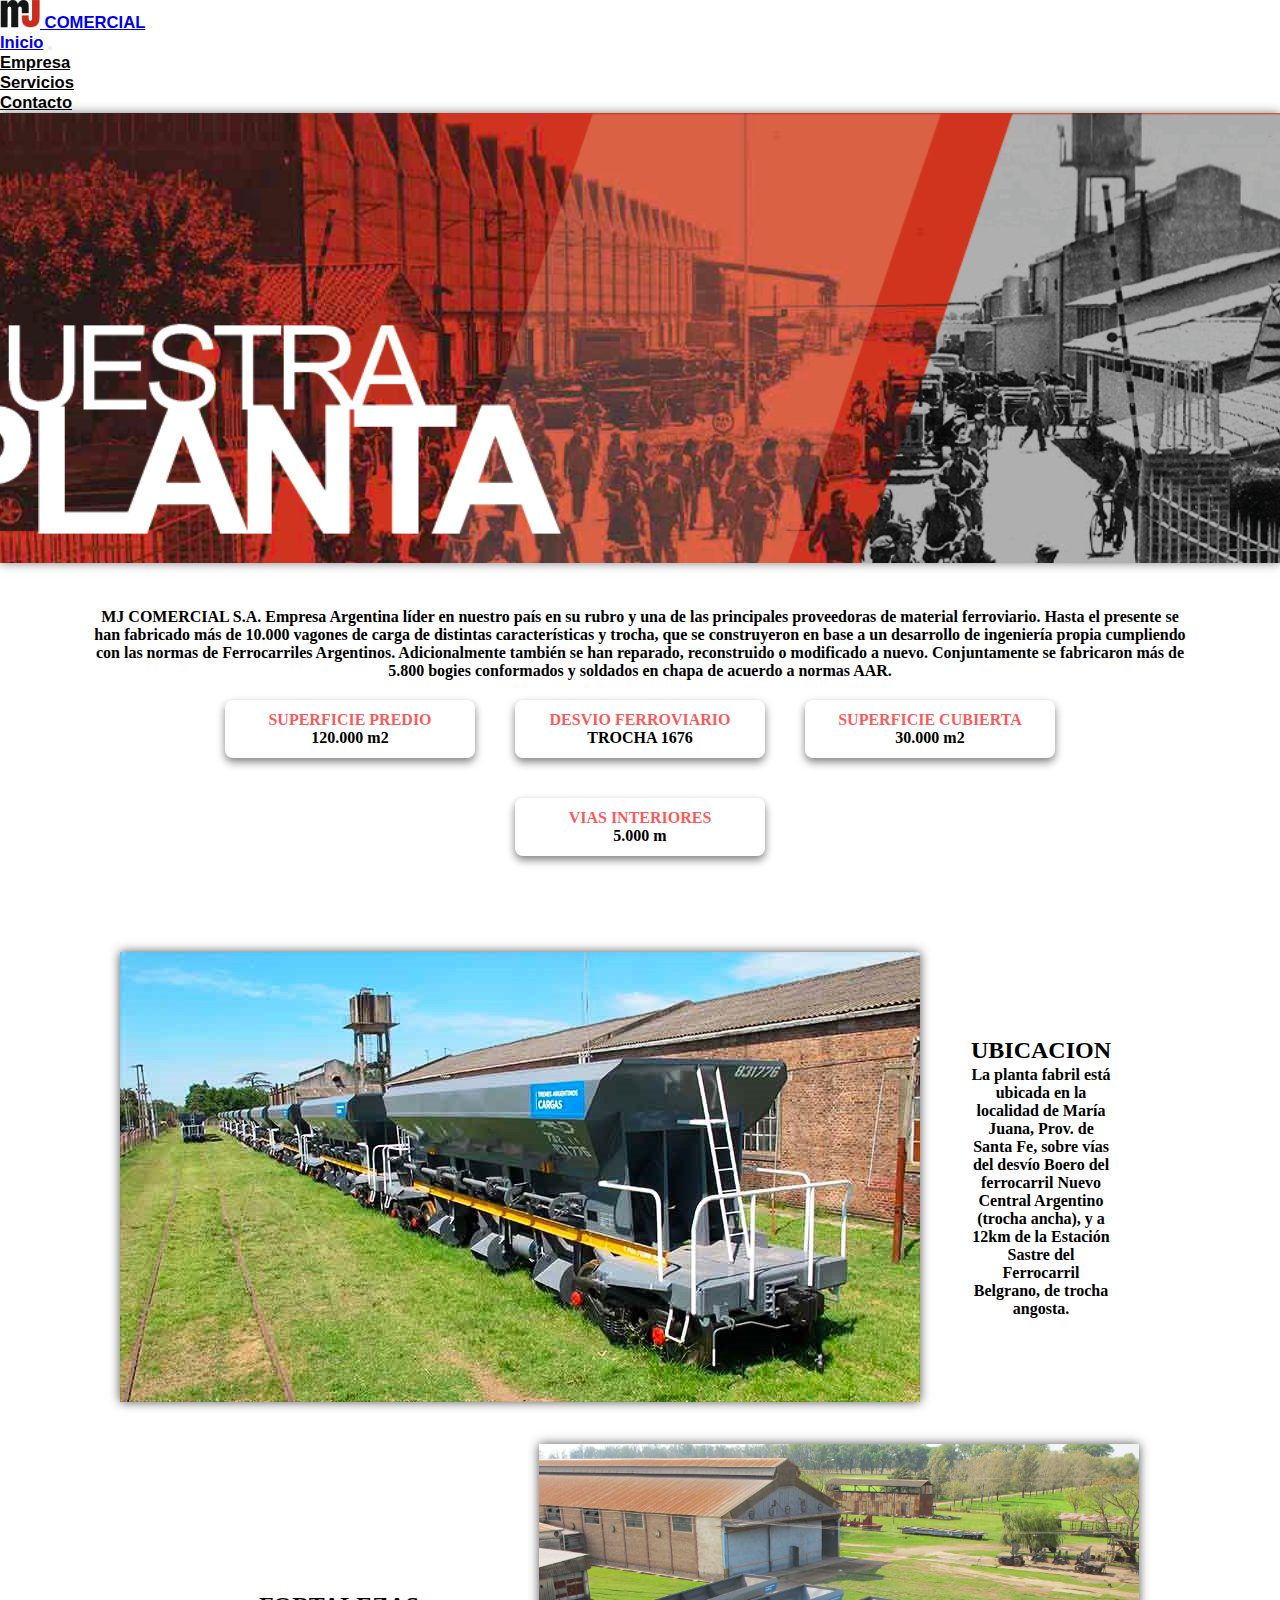
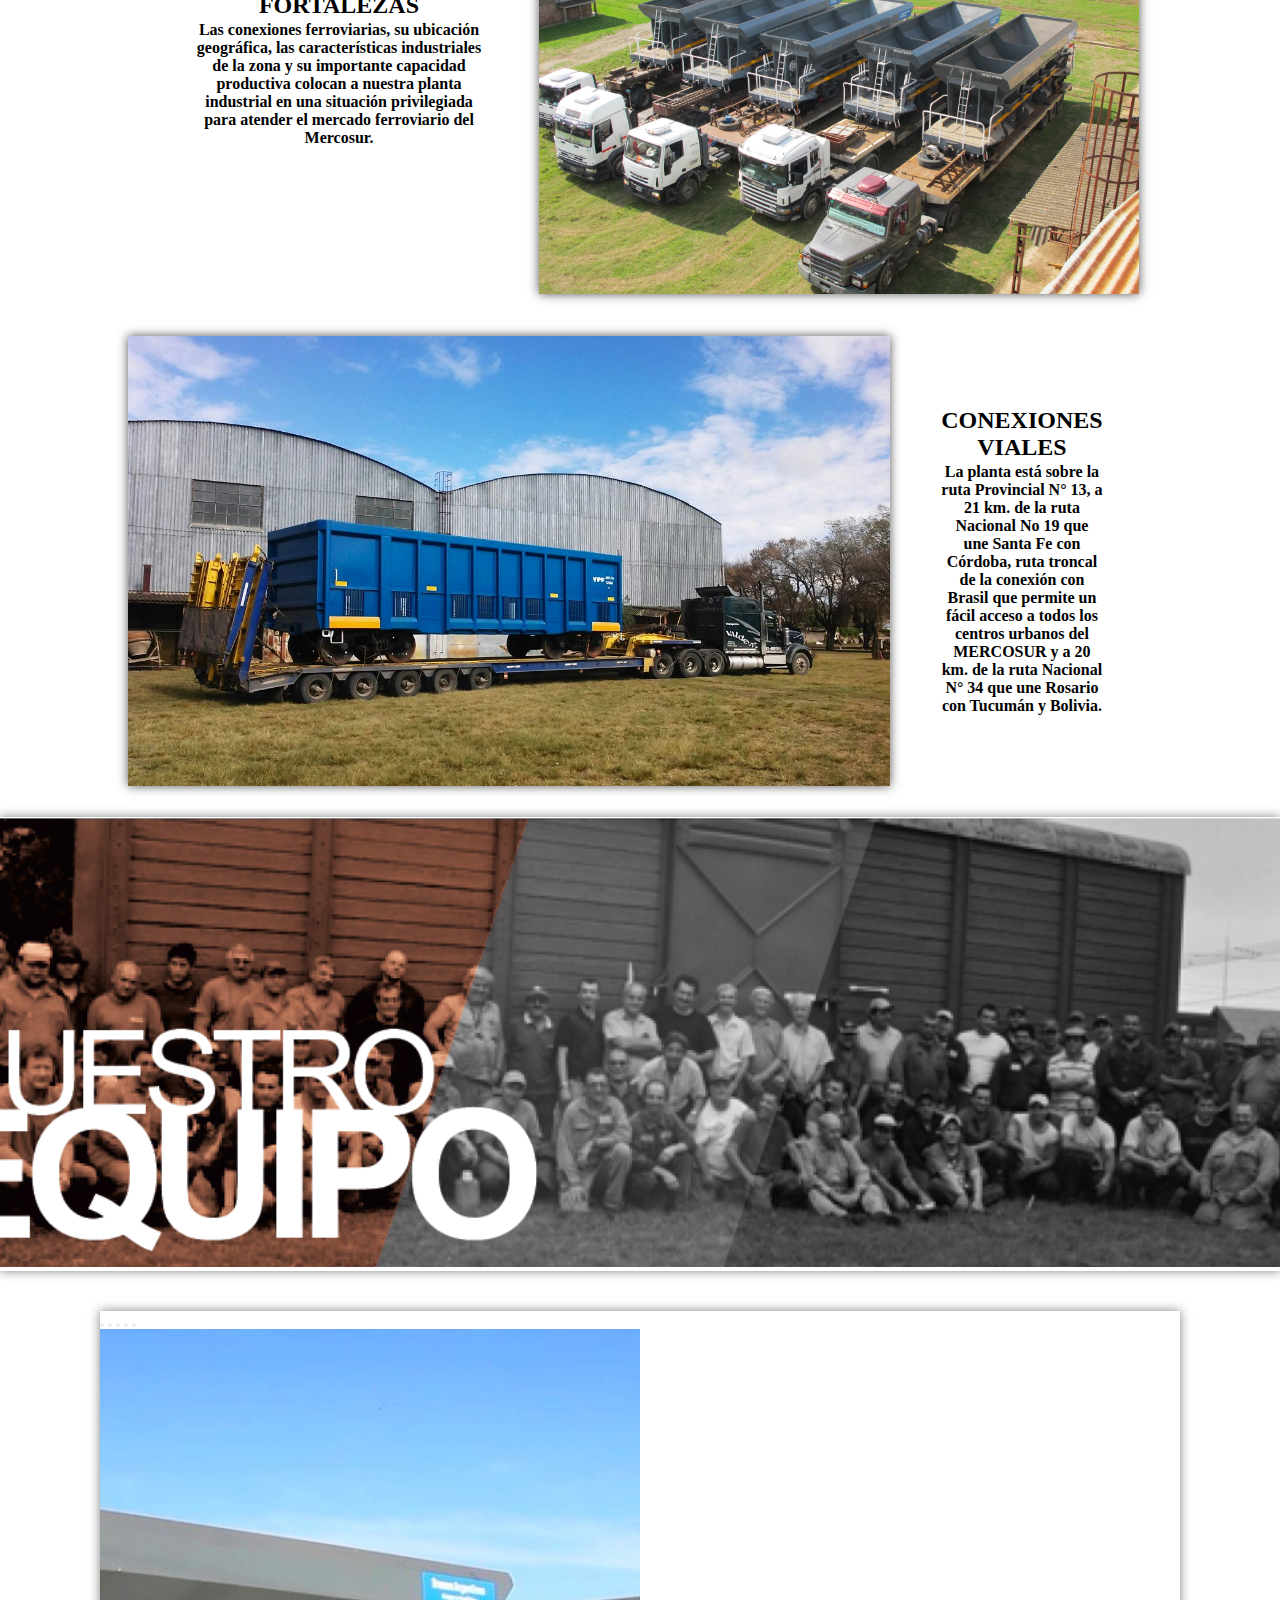
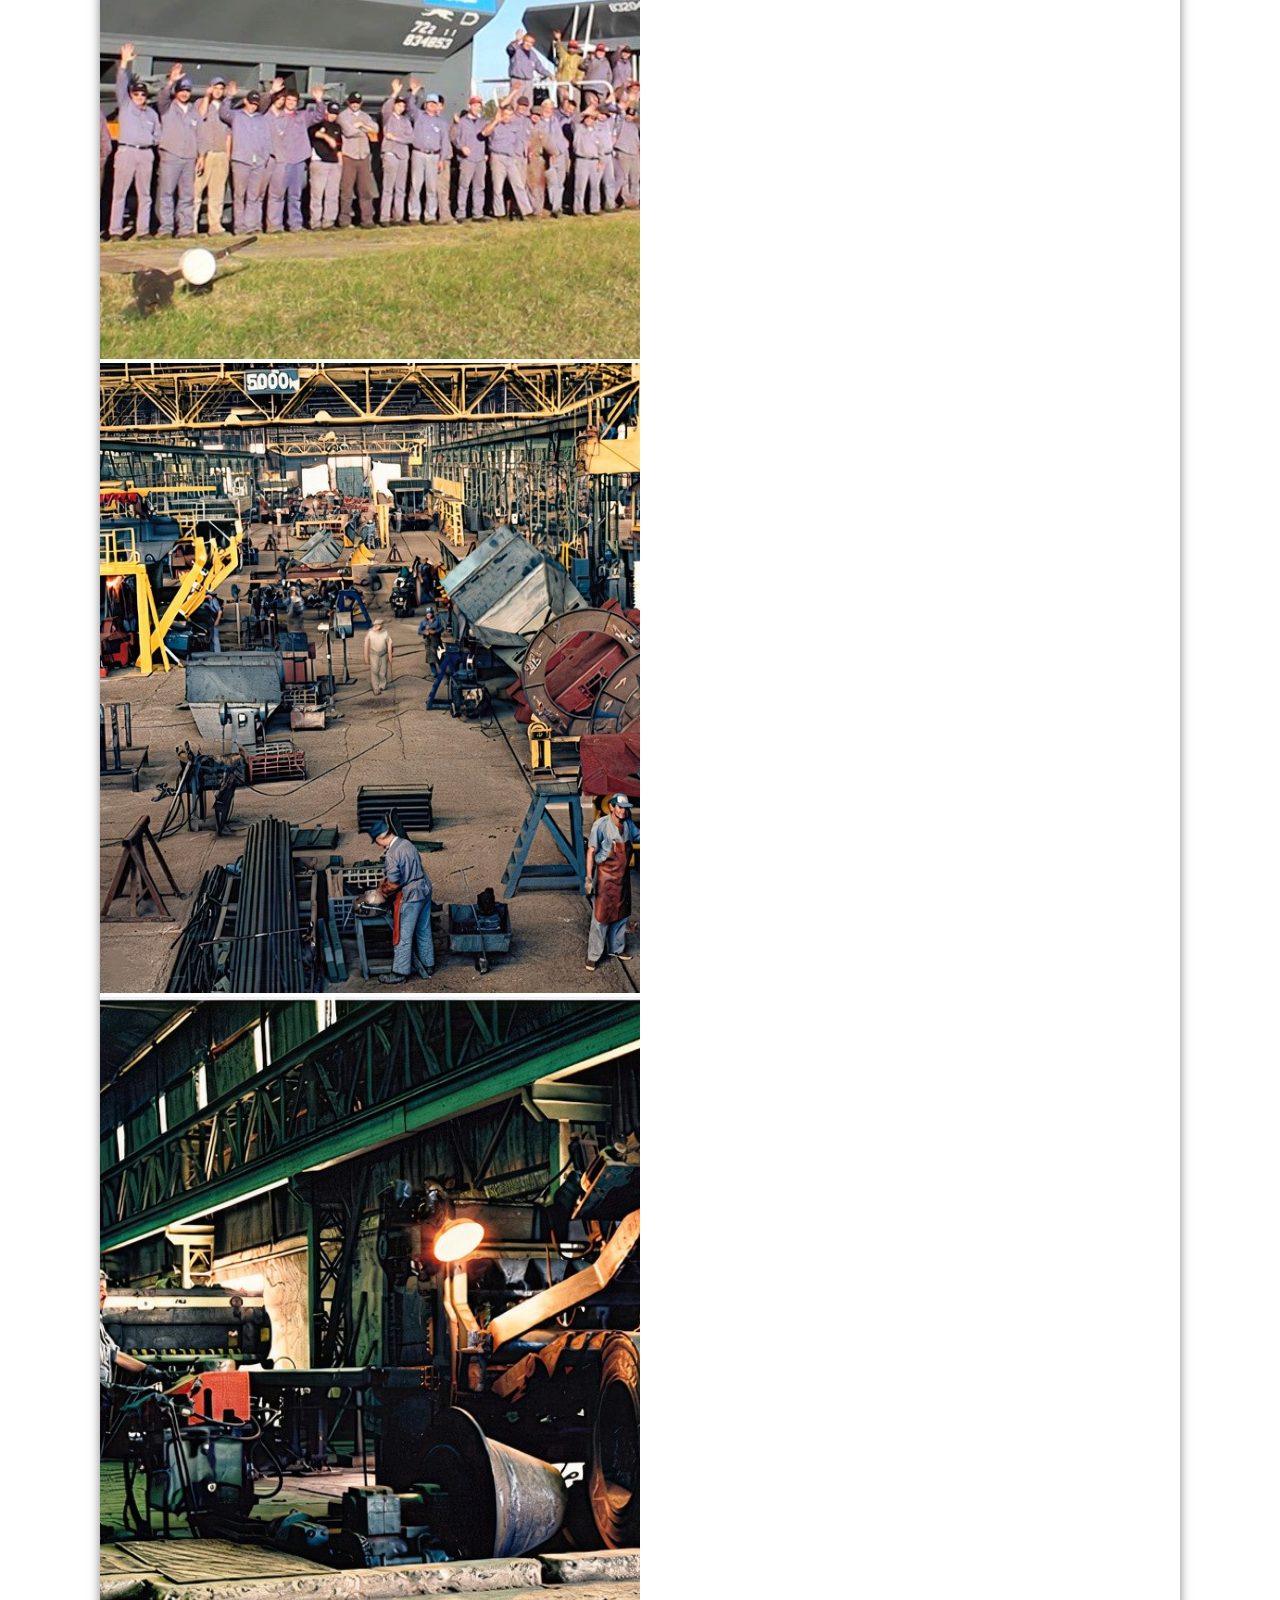
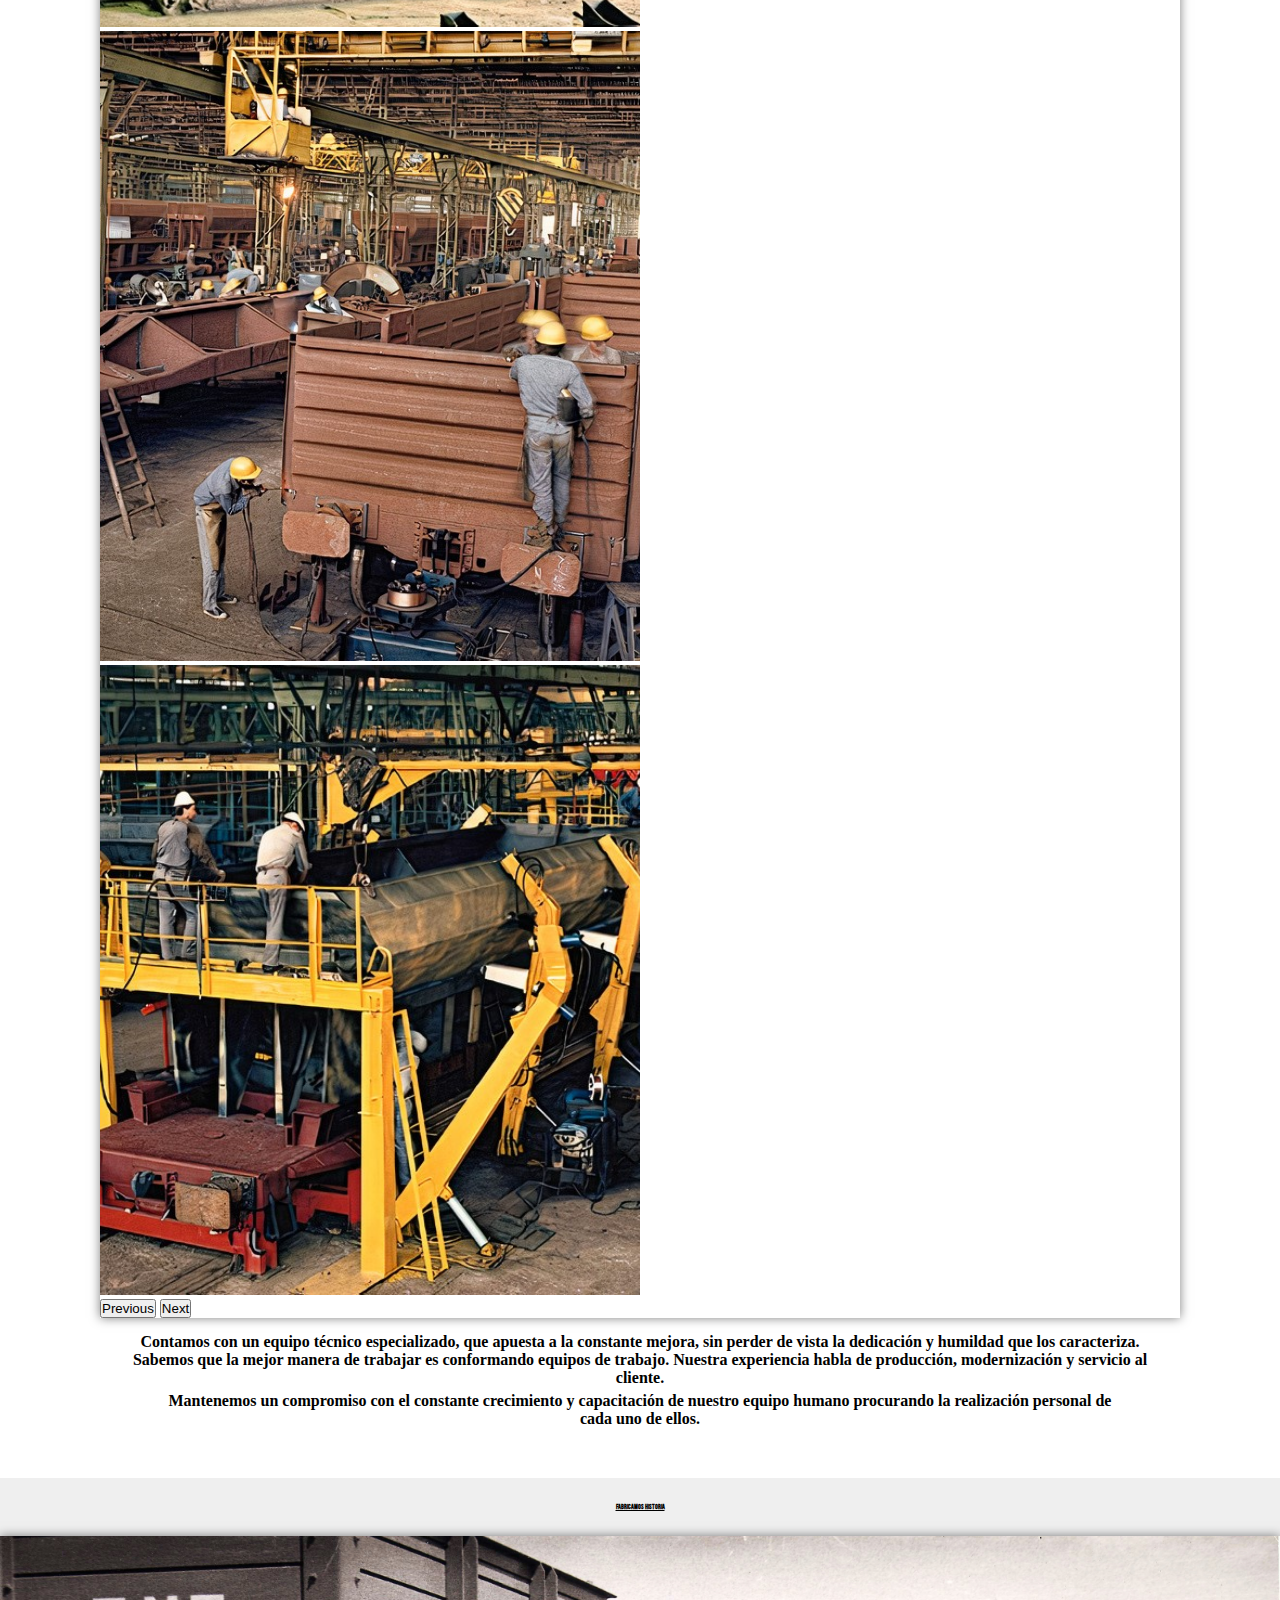
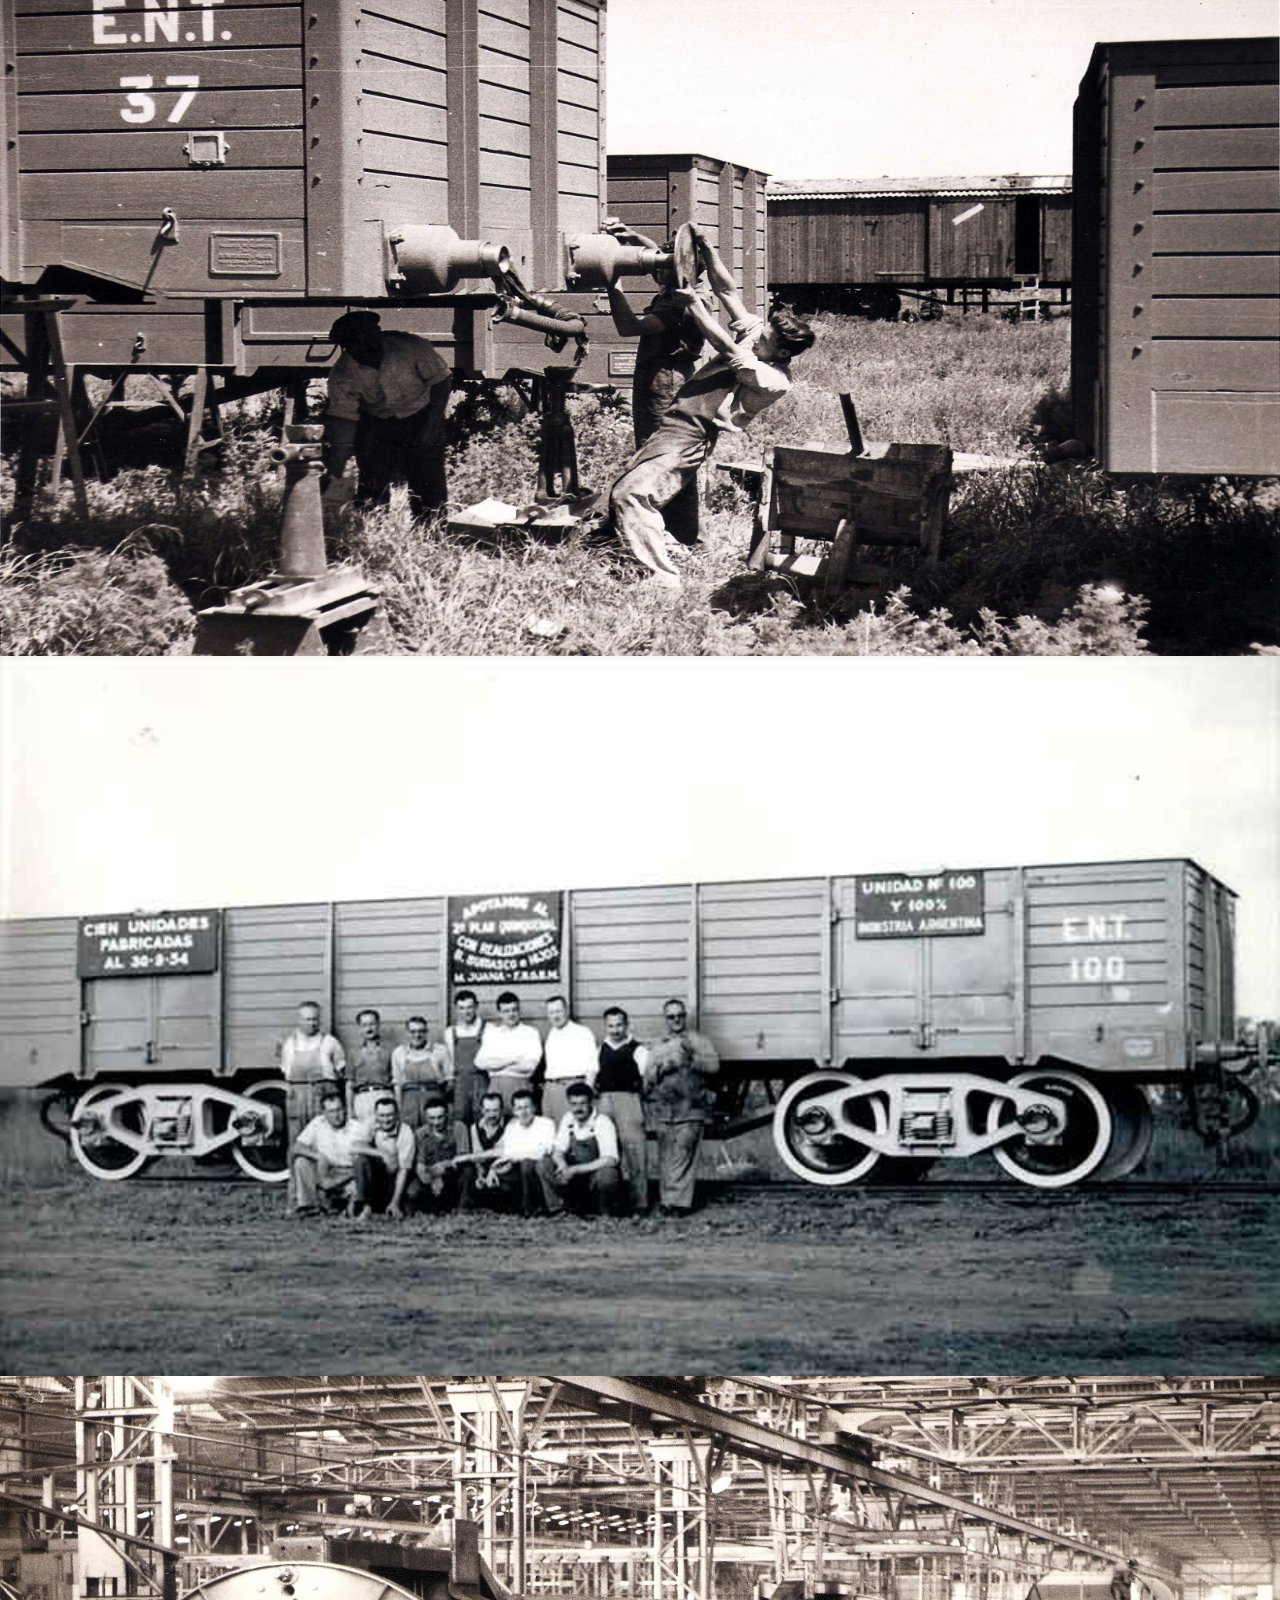
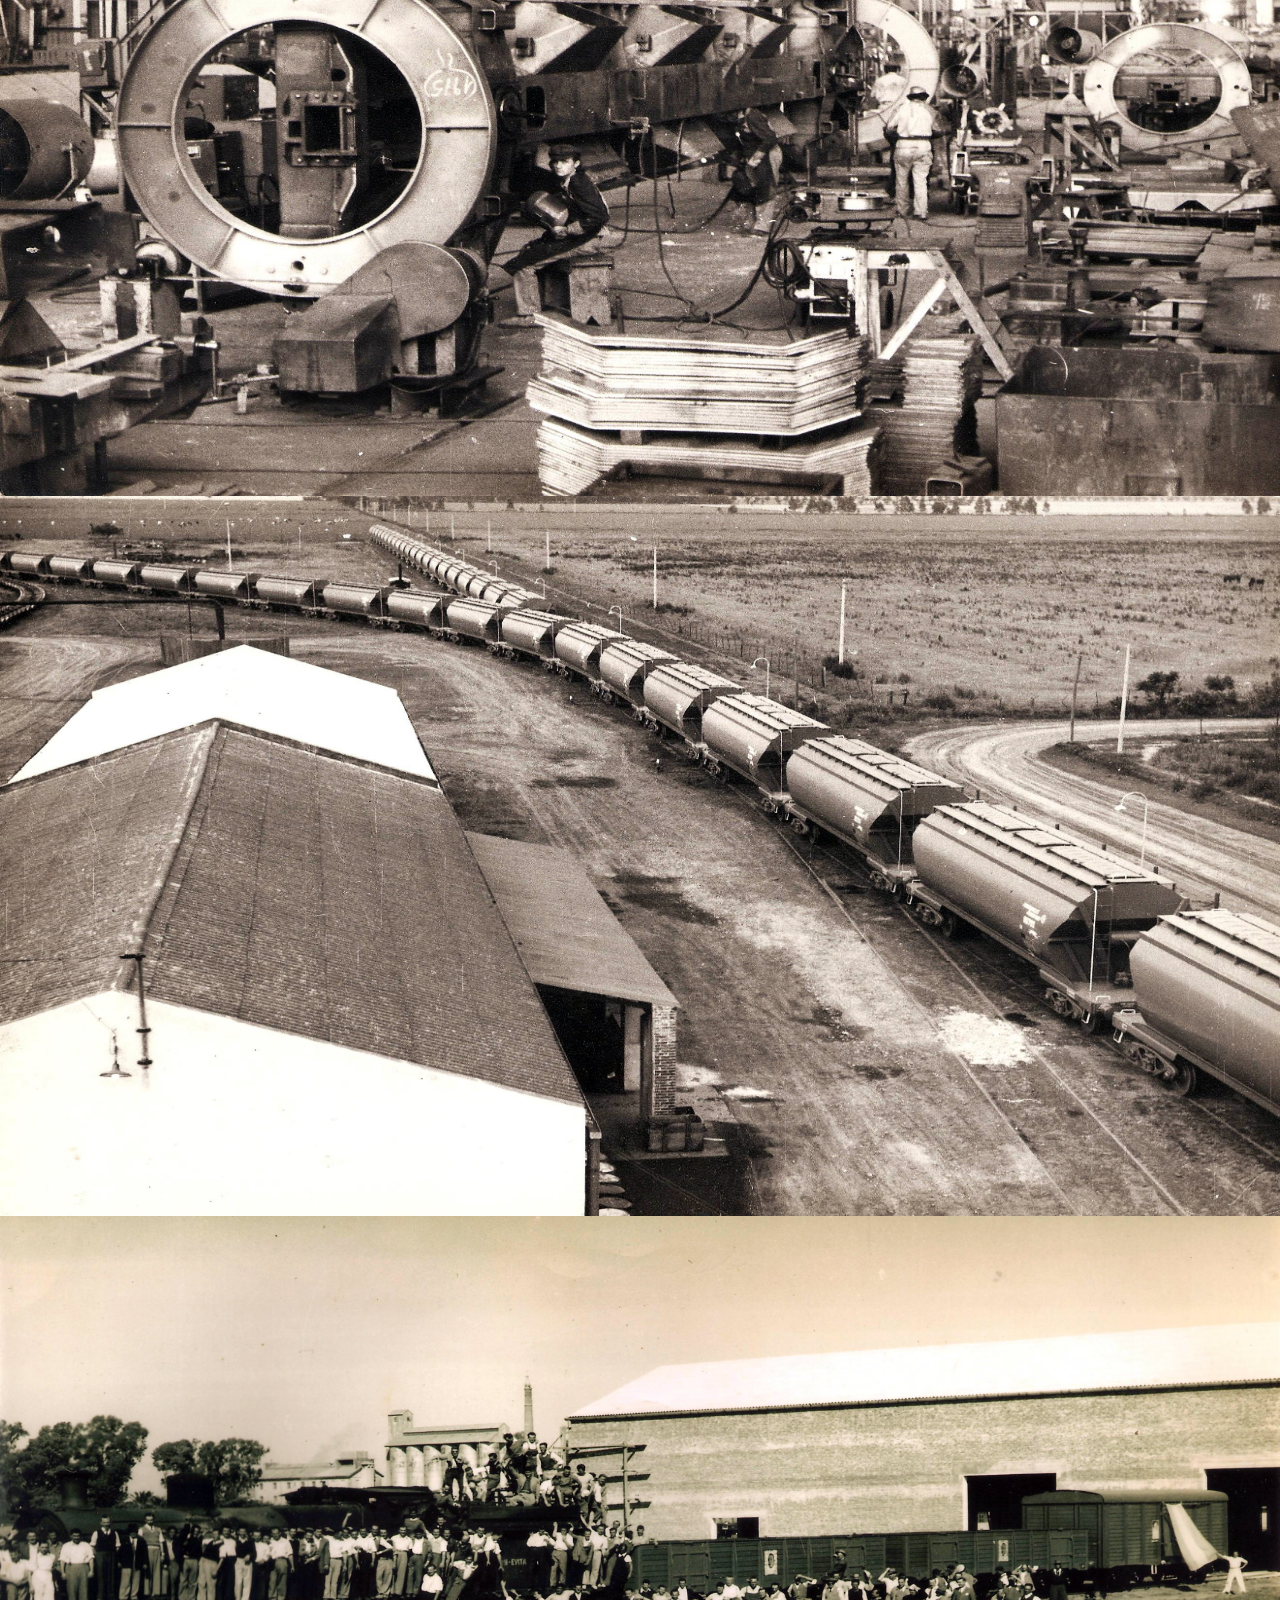
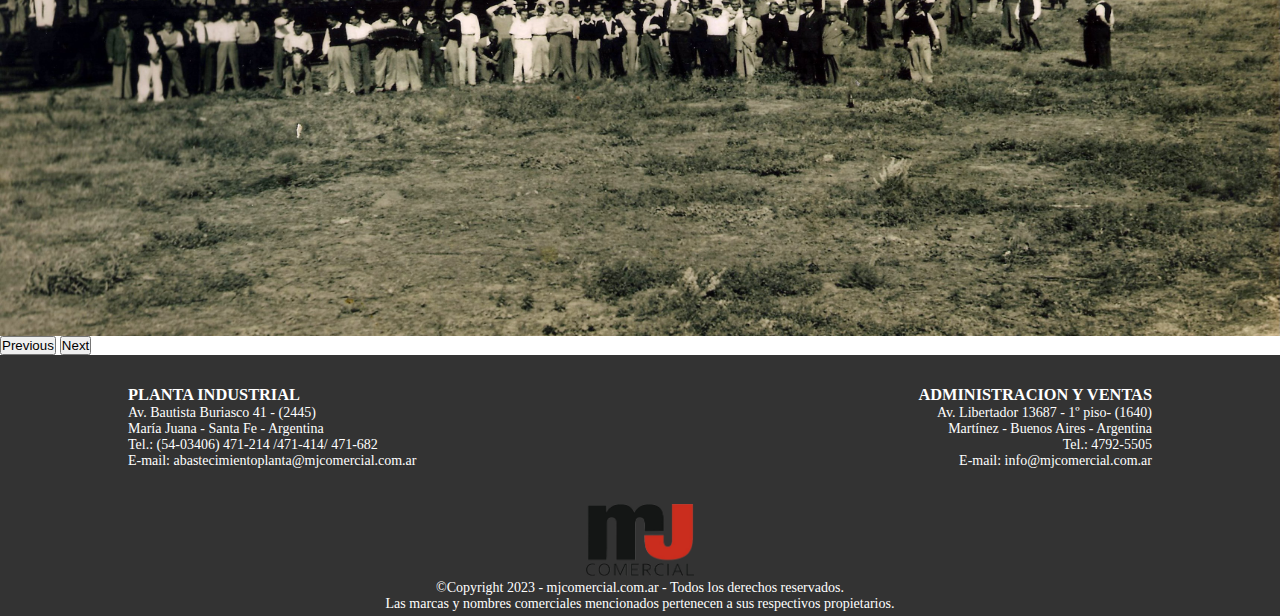
==== empresa.html @ 2d3c271a "Agregue doc 9-1-24" ====
<!DOCTYPE html>
<html lang="es">

<head>
  <meta charset="UTF-8">
  <meta name="viewport" content="width=device-width, initial-scale=1.0">
  <title>MJ Comercial</title>

  <link href="https://cdn.jsdelivr.net/npm/bootstrap@5.3.2/dist/css/bootstrap.min.css" rel="stylesheet"
    integrity="sha384-T3c6CoIi6uLrA9TneNEoa7RxnatzjcDSCmG1MXxSR1GAsXEV/Dwwykc2MPK8M2HN" crossorigin="anonymous">
  <link rel="icon" href="img/logoMJ/logoMJsinfondoHD.png" type="image/x-icon">
  <link rel="stylesheet" href="style-empresa.css">
  <script src="https://code.jquery.com/jquery-3.6.4.min.js"></script>
  <script src="https://cdn.jsdelivr.net/npm/@popperjs/core@2.5.2/dist/umd/popper.min.js"></script>
  <script src="https://cdn.jsdelivr.net/npm/bootstrap@5.3.2/dist/js/bootstrap.bundle.min.js"
    integrity="sha384-C6RzsynM9kWDrMNeT87bh95OGNyZPhcTNXj1NW7RuBCsyN/o0jlpcV8Qyq46cDfL"
    crossorigin="anonymous"></script>
  <script src="https://cdn.jsdelivr.net/npm/bootstrap@5.3.2/dist/js/bootstrap.min.js"
    integrity="sha384-d5IQeQV5EGlv8RZ4tFbARej3Fgj2ZI9qoRLGMwSjC9e6ejPUhSlfo5kwtnULvFeM"
    crossorigin="anonymous"></script>

  <style>
    .navbar-dark-on-scroll {
      background-color: #ffffff !important;
    }
  </style>

  <script>
    $(document).ready(function () {
      // Manejar el cierre del menú desplegable en dispositivos móviles
      $(".navbar-nav a").on("click", function () {
        $(".navbar-toggler").attr("aria-expanded", "false");
        $(".navbar-collapse").removeClass("show");
      });

      // Cambiar la apariencia del navbar al hacer scroll
      $(window).scroll(function () {
        if ($(this).scrollTop() > 50) {
          $('.navbar').addClass('navbar-dark-on-scroll');
        } else {
          $('.navbar').removeClass('navbar-dark-on-scroll');
        }
      });

      // Asegurar que el estilo se aplique al cargar la página
      if ($(window).scrollTop() > 50) {
        $('.navbar').addClass('navbar-dark-on-scroll');
      }
    });
  </script>
</head>

<body>

  <navbar style="font-family:Verdana, Geneva, Tahoma, sans-serif;">
    <nav class="navbar fixed-top navbar-expand-lg bg-body-tertiary navbar-transparent"
      style="font-family:Verdana, Geneva, Tahoma, sans-serif;">
      <div class="container-fluid">
        <a class="navbar-brand" href="/">
          <img src="img/logoMJ/logoMJsinfondoHD1.png" alt="Logo" width="40" height="28"
            class="d-inline-block align-text-top">
          COMERCIAL
        </a>
        <nav class="navbar navbar-expand-lg bg-body-tertiary navbar-transparent">
          <div class="container-fluid">
            <a class="navbar-brand" href="/">Inicio</a>
            <button class="navbar-toggler" type="button" data-bs-toggle="collapse" data-bs-target="#navbarNav"
              aria-controls="navbarNav" aria-expanded="false" aria-label="Toggle navigation">
              <span class="navbar-toggler-icon"></span>
            </button>
            <div class="collapse navbar-collapse" id="navbarNav">
              <ul class="navbar-nav">
                <li class="nav-item">
                  <a class="nav-link" href="/empresa.html">Empresa</a>
                </li>
                <li class="nav-item">
                  <a class="nav-link" href="/servicios.html">Servicios</a>
                </li>
                <li class="nav-item">
                  <a class="nav-link" href="#footer-info-contacto">Contacto</a>
                </li>
              </ul>
            </div>
          </div>
        </nav>
      </div>
    </nav>
  </navbar>

  <section>
    <div class="banner-planta">
      <img src="/img/empresa/banner-nuestra-planta.png" alt="Banner de planta">
    </div>
  </section>

  <div class="presentacion-datos">
    <p>MJ COMERCIAL S.A. Empresa Argentina líder en nuestro país en su
      rubro y una de las principales proveedoras de material ferroviario.
      Hasta el presente se han fabricado más de 10.000 vagones de carga
      de distintas características y trocha, que se construyeron en base a
      un desarrollo de ingeniería propia cumpliendo con las normas de
      Ferrocarriles Argentinos. Adicionalmente también se han reparado, reconstruido o modificado a nuevo. Conjuntamente
      se fabricaron más de
      5.800 bogies conformados y soldados en chapa de acuerdo a
      normas AAR. </p>

    <div class="container-datos-magnitud">

      <div class="tarjeta-datos-magnitud">
        <p><span>SUPERFICIE PREDIO</span></p>
        <p>120.000 m2</p>
      </div>

      <div class="tarjeta-datos-magnitud">
        <p> <span>DESVIO FERROVIARIO</span> </p>
        <p>TROCHA 1676</p>
      </div>

      <div class="tarjeta-datos-magnitud">
        <p> <span>SUPERFICIE CUBIERTA</span> </p>
        <p>30.000 m2</p>
      </div>

      <div class="tarjeta-datos-magnitud">
        <p> <span>VIAS INTERIORES</span> </p>
        <p>5.000 m</p>
      </div>
    </div>
  </div>

  <div class="info-empresa1">
    <img id="info-empresa-img1" src="img/empresa/img vagon 1.jpg" alt="">
    <div class="container-info-empresa">

      <h2>UBICACION</h2>
      <p>La planta fabril está ubicada en la
        localidad de María Juana, Prov. de
        Santa Fe, sobre vías del desvío
        Boero del ferrocarril Nuevo
        Central Argentino (trocha ancha),
        y a 12km de la Estación Sastre del
        Ferrocarril Belgrano, de trocha
        angosta.</p>
    </div>

  </div>

  <div class="info-empresa2">

    <div class="container-info-empresa">

      <h2>FORTALEZAS</h2>
      <p>Las conexiones ferroviarias, su
        ubicación geográfica, las características
        industriales de la zona y su
        importante capacidad productiva
        colocan a nuestra planta industrial
        en una situación privilegiada para
        atender el mercado ferroviario del
        Mercosur.</p>
    </div>
    <img id="info-empresa-img2" src="img/empresa/img vagon 3.jpg" alt="">
  </div>

  <div class="info-empresa3">
    <img id="info-empresa-img3" src="img/empresa/img vagon 6.jpg" alt="">
    <div class="container-info-empresa">

      <h2>CONEXIONES VIALES</h2>
      <p>La planta está sobre la ruta
        Provincial N° 13, a 21 km. de la
        ruta Nacional No 19 que une Santa
        Fe con Córdoba, ruta troncal de la
        conexión con Brasil que permite
        un fácil acceso a todos los centros
        urbanos del MERCOSUR y a 20
        km. de la ruta Nacional N° 34 que
        une Rosario con Tucumán y
        Bolivia.</p>
    </div>
  </div>

  <div class="banner-equipo">
    <img src="/img/empresa/banner-nuestro-equipo.png" alt="Banner de equipo de trabajo">
  </div>

  <div class="info-equipo">

    <div id="carouselExampleIndicators1" class="carousel slide" data-bs-ride="carousel">
      <div class="carousel-indicators">
        <button type="button" data-bs-target="#carouselExampleIndicators" data-bs-slide-to="0" class="active"
          aria-current="true" aria-label="Slide 1"></button>
        <button type="button" data-bs-target="#carouselExampleIndicators" data-bs-slide-to="1"
          aria-label="Slide 2"></button>
        <button type="button" data-bs-target="#carouselExampleIndicators" data-bs-slide-to="2"
          aria-label="Slide 3"></button>
        <button type="button" data-bs-target="#carouselExampleIndicators" data-bs-slide-to="3"
          aria-label="Slide 4"></button>
        <button type="button" data-bs-target="#carouselExampleIndicators" data-bs-slide-to="4"
          aria-label="Slide 5"></button>
      </div>
      <div class="carousel-inner">
        <div class="carousel-item active">
          <img src="/img/empresa/img trabajadores 1.jpg" class="d-block w-100" alt="...">
        </div>
        <div class="carousel-item">
          <img src="img/empresa/img fabrica 1.jpg" class="d-block w-100" alt="...">
        </div>
        <div class="carousel-item">
          <img src="img/empresa/img fabrica 2.jpg" class="d-block w-100" alt="...">
        </div>
        <div class="carousel-item">
          <img src="img/empresa/img fabrica 3.jpg" class="d-block w-100" alt="...">
        </div>
        <div class="carousel-item">
          <img src="img/empresa/img fabrica 4.jpg" class="d-block w-100" alt="...">
        </div>
      </div>
      <button class="carousel-control-prev" type="button" data-bs-target="#carouselExampleIndicators1"
        data-bs-slide="prev">
        <span class="carousel-control-prev-icon" aria-hidden="true"></span>
        <span class="visually-hidden">Previous</span>
      </button>
      <button class="carousel-control-next" type="button" data-bs-target="#carouselExampleIndicators1"
        data-bs-slide="next">
        <span class="carousel-control-next-icon" aria-hidden="true"></span>
        <span class="visually-hidden">Next</span>
      </button>
    </div>

    <div class="info-equipo-parrafo">
      Contamos con un equipo técnico
      especializado, que apuesta a la
      constante mejora, sin perder de
      vista la dedicación y humildad que
      los caracteriza.
      Sabemos que la mejor manera de
      trabajar es conformando equipos
      de trabajo. Nuestra experiencia
      habla de producción, modernización
      y servicio al cliente.
      <p>Mantenemos un compromiso con el
        constante crecimiento y capacitación
        de nuestro equipo humano
        procurando la realización personal
        de cada uno de ellos.</p>
    </div>
  </div>

  <section class="separador-historia">
    <h2>Fabricamos historia</h2>
  </section>

  <div class="img-slide-antiguo">
    <div id="carouselExampleFade" class="carousel slide carousel-fade" data-bs-ride="carousel">
      <div class="carousel-inner">
        <div class="carousel-item active">
          <img src="/img/empresa/img trabajadores antigua 1.jpg" class="d-block w-100" alt="...">
        </div>
        <div class="carousel-item">
          <img src="/img/empresa/img trabajadores antigua 2.jpg" class="d-block w-100" alt="...">
        </div>
        <div class="carousel-item">
          <img src="/img/empresa/img trabajadores antigua 3.jpg" class="d-block w-100" alt="...">
        </div>
        <div class="carousel-item">
          <img src="/img/empresa/img trabajadores antigua 4.jpg" class="d-block w-100" alt="...">
        </div>
        <div class="carousel-item">
          <img src="/img/empresa/img trabajadores antigua 5.jpg" class="d-block w-100" alt="...">
        </div>
      <button class="carousel-control-prev" type="button"  data-bs-target="#carouselExampleFade" data-bs-slide="prev">
        <span class="carousel-control-prev-icon" aria-hidden="true"></span>
        <span class="visually-hidden">Previous</span>
      </button>
      <button class="carousel-control-next" type="button"  data-bs-target="#carouselExampleFade" data-bs-slide="next">
        <span class="carousel-control-next-icon" aria-hidden="true"></span>
        <span class="visually-hidden">Next</span>
      </button>
    </div>
    
  </div>

  <footer id="footer-info-contacto" class="footer-section">

    <div class="footer-contacto-planta">
      <h3>PLANTA INDUSTRIAL</h3>
      <p>Av. Bautista Buriasco 41 - (2445)</p>
      <p>María Juana - Santa Fe - Argentina</p>
      <p>Tel.: (54-03406) 471-214 /471-414/ 471-682</p>
      <p>E-mail: abastecimientoplanta@mjcomercial.com.ar</p>
    </div>

    <div class="footer-contacto-admin">
      <h3>ADMINISTRACION Y VENTAS</h3>
      <p>Av. Libertador 13687 - 1º piso- (1640)</p>
      <p>Martínez - Buenos Aires - Argentina</p>
      <p>Tel.: 4792-5505</p>
      <p>E-mail: info@mjcomercial.com.ar</p>

    </div>

  </footer>

  <div class="footer-creds">
    <img src="/img/logoMJ/logoMJsinfondoHD.png" alt="Logo de empresa MJ">
    <p>©Copyright 2023 - mjcomercial.com.ar - Todos los derechos reservados.</p>
    <p>Las marcas y nombres comerciales mencionados pertenecen a sus respectivos propietarios.</p>
  </div>

  <script src="https://cdn.jsdelivr.net/npm/bootstrap@5.3.2/dist/js/bootstrap.bundle.min.js"
    integrity="sha384-C6RzsynM9kWDrMNeT87bh95OGNyZPhcTNXj1NW7RuBCsyN/o0jlpcV8Qyq46cDfL"
    crossorigin="anonymous"></script>

</body>

</html>
---- style-empresa.css ----
@import url('https://fonts.googleapis.com/css2?family=Bebas+Neue&display=swap');
/*--------------------------------------------------VISTA EMPRESA----------------------------------------------------*/
html * {
    margin: 0;
    padding: 0;

}

/**************************************** ESTILOS PARA EL NAVBAR ***************************************/
.navbar {
    /*background-color:rgb(255, 255, 255);  Cambia "yourColor" al color de fondo deseado */
    background-color: transparent !important;
    color: #ffffff !important;
    /* Letras blancas en estado inicial */
    font-family: CeraPro, sans-serif;
    font-weight: bold;
    transition: background-color 0.5s ease-in-out;
    font-size: 1.3vw;
}

.navbar-light .navbar-nav .nav-link {
    color: #000000 !important;
    transition: color 0.5s ease-in-out;
    transition: background-color 0.5s ease-in-out;
}

/* Estilo para los elementos del menú */
.navbar-nav .nav-item .nav-link {
    color: rgb(0, 0, 0);
    /* Cambia "tuColor" al color de texto deseado */
    transition: color 0.5s ease-in-out;
    transition: background-color 0.5s ease-in-out;
}

/* Establece el estilo para el navbar cuando haces scroll */
.navbar-dark-on-scroll .navbar {
    background-color: #ffffff !important;
    color: #000000 !important;
    /* Letras negras al hacer scroll */
}

/* Estilo para las letras del menú al hacer scroll */
.navbar-dark-on-scroll .navbar-light .navbar-nav .nav-link {
    color: #000000 !important;
}

.navbar-transparent {
    background-color: transparent !important;
    color: rgb(0, 0, 0) !important;

    /* Letras blancas en estado inicial */
}

/* Estilo para el enlace activo */
.navbar-nav .nav-item .nav-link.active {
    color: rgb(255, 255, 255);
    /* Cambia "otroColor" al color deseado para el enlace activo */
}

/* Estilo para el botón de alternancia en dispositivos móviles */
.navbar-toggler-icon {
    background-color: transparent;
    /* Cambia "colorBoton" al color deseado para el botón de alternancia */
}

/* Resetear márgenes y padding en el cuerpo de la página */


/*-----------------------------------------BANNER PLANTA----------------------------------------------*/
.banner-planta {
    flex: auto;
    width: auto;
    /*height: 47vw;*/
    height: 50vh;
    /*Ajusta al total de la Ventana en todos los dispositivos*/
    max-width: 100%;
    /*Ajusta el ancho máximo según tus necesidades */
    max-height: 100%;
    /*Ajusta la altura automáticamente para mantener la proporción*/
    object-fit: cover;
    box-shadow: 0 0 10px rgba(0, 0, 0, 0.5);

    overflow: hidden;
    /* Para asegurar que la imagen no sobresalga del contenedor */
    position: relative;
}

/* Asegurar que la imagen ocupe todo el contenedor */
.banner-planta img {
    width: 100%;
    height: 100%;
    object-fit: cover;
}

/* Hacer que la imagen sea responsive */
@media (max-width: 767px) {

    /* Estilos para pantallas pequeñas */
    .banner-planta {
        height: auto;
        /* Permitir que la altura sea automática en pantallas más pequeñas */
    }

    .banner-equipo {
        height: auto;
    }
}

/*-----------------------------------------PRESENTACION DATOS----------------------------------------------*/
.presentacion-datos {

    text-align: center;
    padding: 45px 90px;
    font-weight: 600;

}

/* Utilizar flexbox para colocar las tarjetas en una fila */
.container-datos-magnitud {
    display: flex;
    flex-wrap: wrap;
    justify-content: center;
    /* Centrar las tarjetas horizontalmente */
}

/* Estilo de cada tarjeta */
.tarjeta-datos-magnitud {
    box-sizing: border-box;
    width: 100%;
    max-width: 250px;
    margin: 20px;
    padding: 10px 10px;
    border: 1px solid #fdfdfd3d;
    border-radius: 8px;
    box-shadow: 0 4px 8px rgba(0, 0, 0, 0.493);
    font-weight: 700;
}

.tarjeta-datos-magnitud span {
    color: rgba(255, 0, 0, 0.671);
}

/* Ajustar estilos para pantallas más pequeñas */
@media (max-width: 767px) {
    .tarjeta-datos-magnitud {
        max-width: 100%;
    }
}



/*-----------------------------------------INFO EMPRESA----------------------------------------------*/
.info-empresa1,
.info-empresa2,
.info-empresa3 {
    padding: 10px 120px;
    box-sizing: border-box;
    text-align: center;
    margin: 20px;
    align-items: center;
    justify-content: center;
    display: flex;

}

#info-empresa-img1,
#info-empresa-img2,
#info-empresa-img3 {
    align-items: center;
    justify-content: center;
    margin: 1px;
    box-shadow: 0 0 10px rgba(0, 0, 0, 0.678);
    /*object-fit: cover;*/
    width: 100vh;
height: 50vh;
}

#info-empresa-img1 {
    float: left;
   
    max-width: auto;
    max-height: auto;
   

}

#info-empresa-img2 {
    float: right;
    
    max-width: auto;
    max-height: auto;
  
}

#info-empresa-img3 {
    float: left;
    max-width: auto;
    max-height: auto;
  
}

.container-info-empresa p {
    padding: 1px 50px;
    font-weight: 600;
}
.container-info-empresa h2 {
    padding: 1px 50px;
    font-weight: 700;
}
/* Media query para ajustar el diseño en pantallas más pequeñas */
@media (max-width: 768px) {

    .info-empresa1,
    .info-empresa2,
    .info-empresa3 {
        flex-wrap: wrap;

    }

    .info-empresa .container-info-empresa {

        align-items: center;
        text-align: center;

    }
}

/*---------------------------------------------NUESTRO EQUIPO------------------------------------------------*/

.banner-equipo {

    flex: auto;
    width: auto;
    /*height: 47vw;*/
    height: auto;
    /*Ajusta al total de la Ventana en todos los dispositivos*/
    max-width: 100%;
    /*Ajusta el ancho máximo según tus necesidades */
    max-height: 100%;
    /*Ajusta la altura automáticamente para mantener la proporción*/
   /* object-fit: cover;*/
    box-shadow: 0 0 10px rgba(0, 0, 0, 0.5);

    overflow: hidden;
    /* Para asegurar que la imagen no sobresalga del contenedor */
    position: relative;
    align-items: center;
}

/* Asegurar que la imagen ocupe todo el contenedor */
.banner-equipo img {
    width: 100%;
    height: 50vh;
    object-fit: cover;
}

/*------------------------------------------INFO EQUIPO---------------------------------------------------*/

/* Estilo para el contenedor principal */
.info-equipo {



    align-items: center;
    padding: 40px 100px;
    /* Ajusta el espaciado según sea necesario */
    justify-content: center;

}

/* Estilo para el carrusel */
#carouselExampleIndicators1 {

    /* Ocupa hasta el 50% del contenedor principal */
    box-shadow: 0 0 10px rgba(0, 0, 0, 0.5);

}

#carouselExampleIndicators1 .carousel-inner img {

    width: 60vh;

    height: 70vh;
    /*Ajusta al total de la Ventana en todos los dispositivos*/
    max-width: 100%;
    /*Ajusta el ancho máximo según tus necesidades */
    max-height: 100%;
    /*Ajusta la altura automáticamente para mantener la proporción*/
    object-fit: cover;
    /* Mantiene la relación de aspecto y cubre el contenedor*/
    align-items: center;

}

/* Estilo para el texto */
.info-equipo p {
    max-width: 90%;
    /* Ocupa hasta el 45% del contenedor principal */
    text-align: center;
    padding: 5px 10px;


}

.info-equipo-parrafo {
    text-align: center;
    padding: 5px 10px;
    align-items: center;
    justify-content: center;
    display: flex;
    flex-wrap: wrap;
    margin-top: 10px;
    font-weight: 600;
}

/* Ajustar estilos para pantallas más pequeñas */
@media (max-width: 767px) {
    .info-equipo {
        /* flex-direction: column;*/
        align-items: center;

    }

    #carouselExampleIndicators1 .carousel-inner img {

        width: 60vh;

        height: 50vh;
        /*Ajusta al total de la Ventana en todos los dispositivos*/
        max-width: 100%;
        /*Ajusta el ancho máximo según tus necesidades */
        max-height: 100%;
        /*Ajusta la altura automáticamente para mantener la proporción*/
        object-fit: cover;
        /* Mantiene la relación de aspecto y cubre el contenedor*/
        align-items: center;

    }

    #carouselExampleIndicators1,
    .info-equipo p {
        max-width: 100%;
        /* Ocupa el 100% en pantallas más pequeñas */
        margin-bottom: 20px;
        /* Espaciado entre elementos en pantallas pequeñas */
        text-align: center;
    }
}

/*------------------------------------------SLIDE FOTOS ANTIGUAS EQUIPO---------------------------------------------*/

.separador-historia {
    text-align: center;
    padding: 25px 50px;
    /* Ajusta el espaciado superior e inferior según tus preferencias */
    font-size: 30%;
    /* Ajusta el tamaño de la fuente según tus preferencias */
    font-weight: bold;
    /* Establece la negrita */
    text-decoration: underline;
    /* Subraya el texto */
    font-family: 'Bebas Neue', sans-serif;
    background-color: rgba(235, 235, 235, 0.788);
  }

#carouselExampleFade img {
    display: flex;
    width: 100%;
    height: 80vh;
}

.img-slide-antiguo{
    box-shadow: 0 0 10px rgba(0, 0, 0, 0.5);
}




/********************************************** SECCION FOOTER *********************************************/
.footer-section {
    display: flex;
    /*flex-wrap: wrap;*/
    justify-content: space-between;
    /*align-items: flex-start;*/
    text-align: center;
    padding: 30px 10vw;
    font-size: 14px;
    background-color: #333;
    /* Fondo gris oscuro */
    color: #fff;
    /* Texto blanco */
}


.footer-contacto-admin {
    display: flex;
    flex-direction: column;
    justify-content: right;
    /* Centra verticalmente */
    width: 100%;
    height: auto;
    align-items: right;
    text-align: right;
    flex-wrap: wrap;
    /* Permite que los elementos se envuelvan a la siguiente línea en pantallas pequeñas */
    order: 2;
    /* Cambia el orden, para que aparezca despues en pantallas pequeñas */
    width: 50%;
    max-width: 400px;
    margin-bottom: 1px;
}

.footer-contacto-planta {
    display: flex;
    flex-direction: column;
    justify-content: left;
    /* Centra verticalmente */
    align-items: left;
    /* Centra horizontalmente */
    width: 100%;
    height: auto;
    text-align: left;
    /* Alinea el texto al centro */
    text-align: left;
    order: 1;
    /* Cambia el orden, para que aparezca despues en pantallas pequeñas */
    flex-wrap: wrap;
    /* Permite que los elementos se envuelvan a la siguiente línea en pantallas pequeñas */
    width: 50%;
    max-width: 400px;
    margin-bottom: 1px;
}

.footer-creds {
    text-align: center;
    padding: 4px 10px;
    font-size: 14px;
    background-color: #333;
    /* Fondo gris oscuro */
    color: #fff;
    /* Texto blanco */
}

.footer-creds img {
    height: 8vh;
    width: 12vh;
}

/* Media query para hacer responsive */
@media (width: 425px) {

    .footer-section {
        flex-direction: column;
        /* Cambia a disposición de columna en pantallas pequeñas */
        text-align: center;
        /* Centra el contenido en pantallas pequeñas */
    }


    .footer-contacto-admin {
        width: 100%;

    }

    .footer-contacto-planta {
        width: 100%;

    }

    .footer-creds {
        width: 100%;
    }

    .footer-contacto-planta,
    .footer-contacto-admin {
        margin-bottom: 20px;
        /* Espaciado entre secciones en pantallas pequeñas */
    }
}
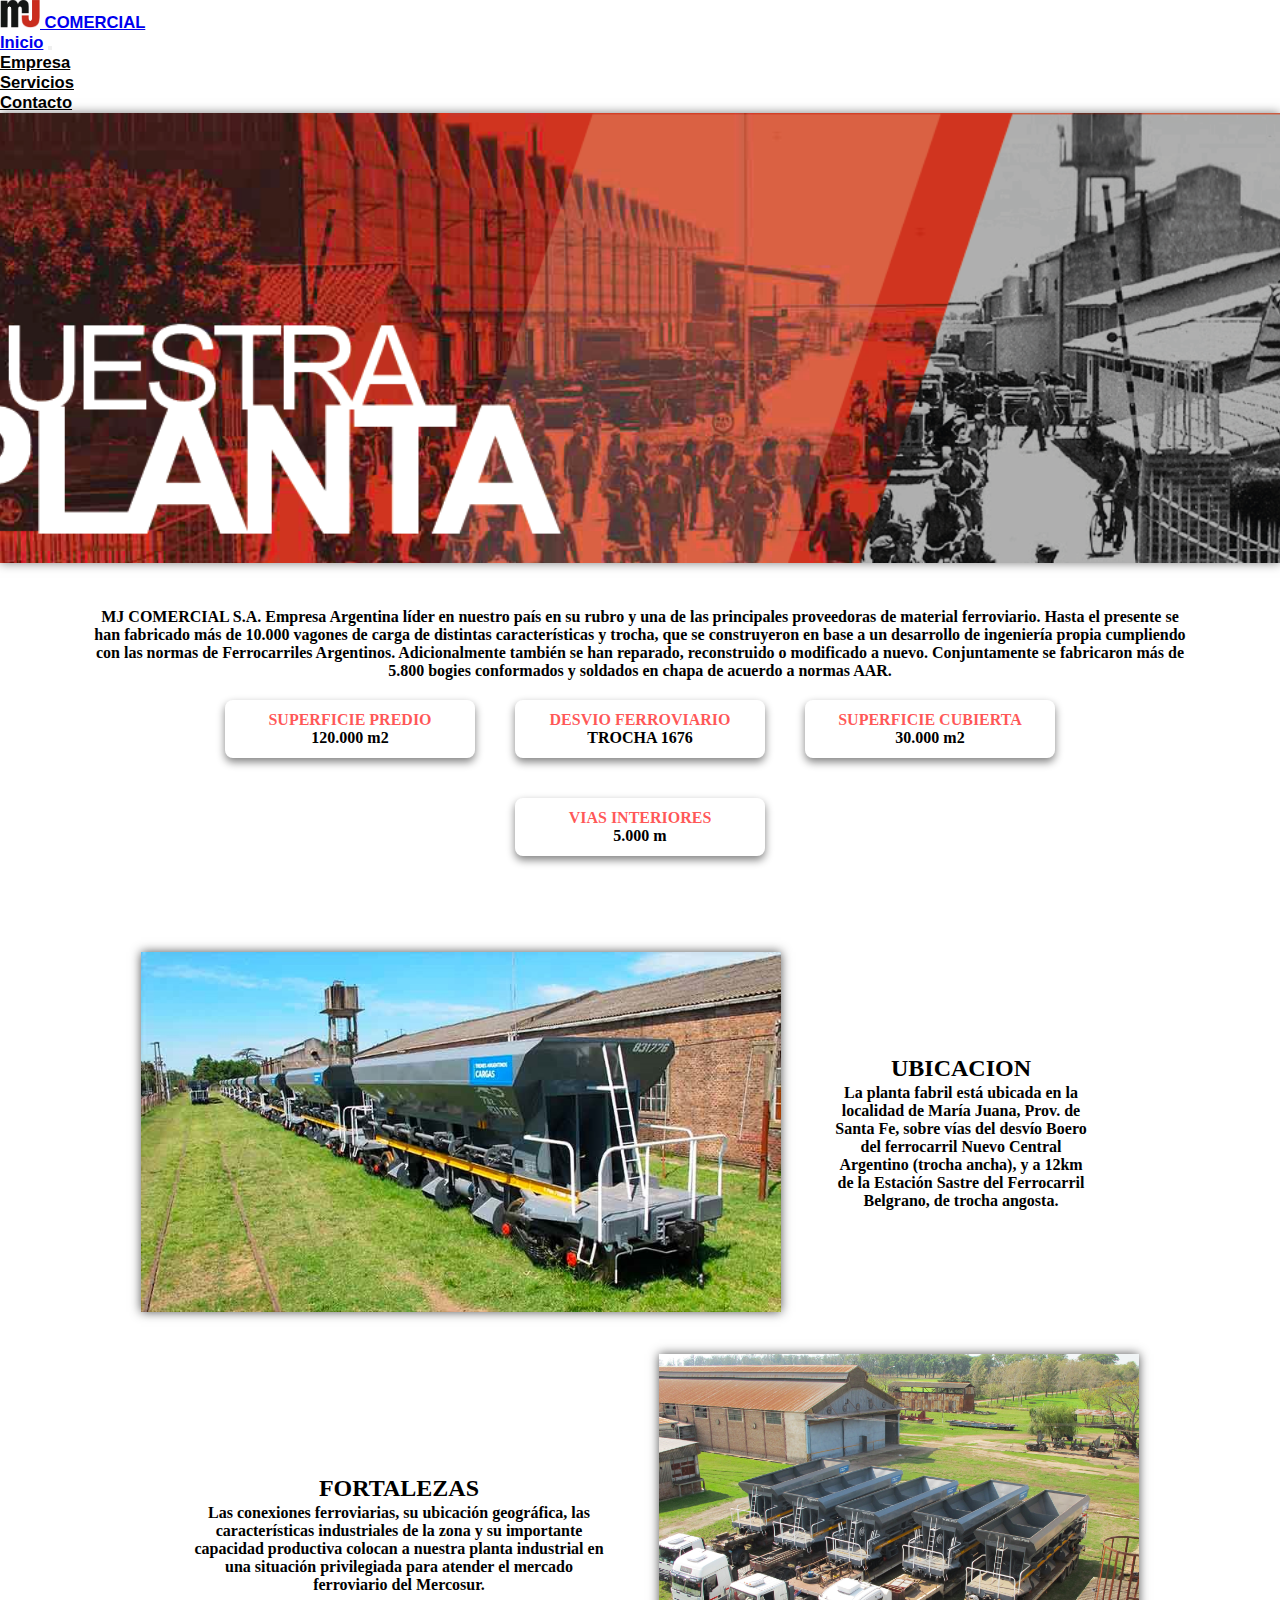
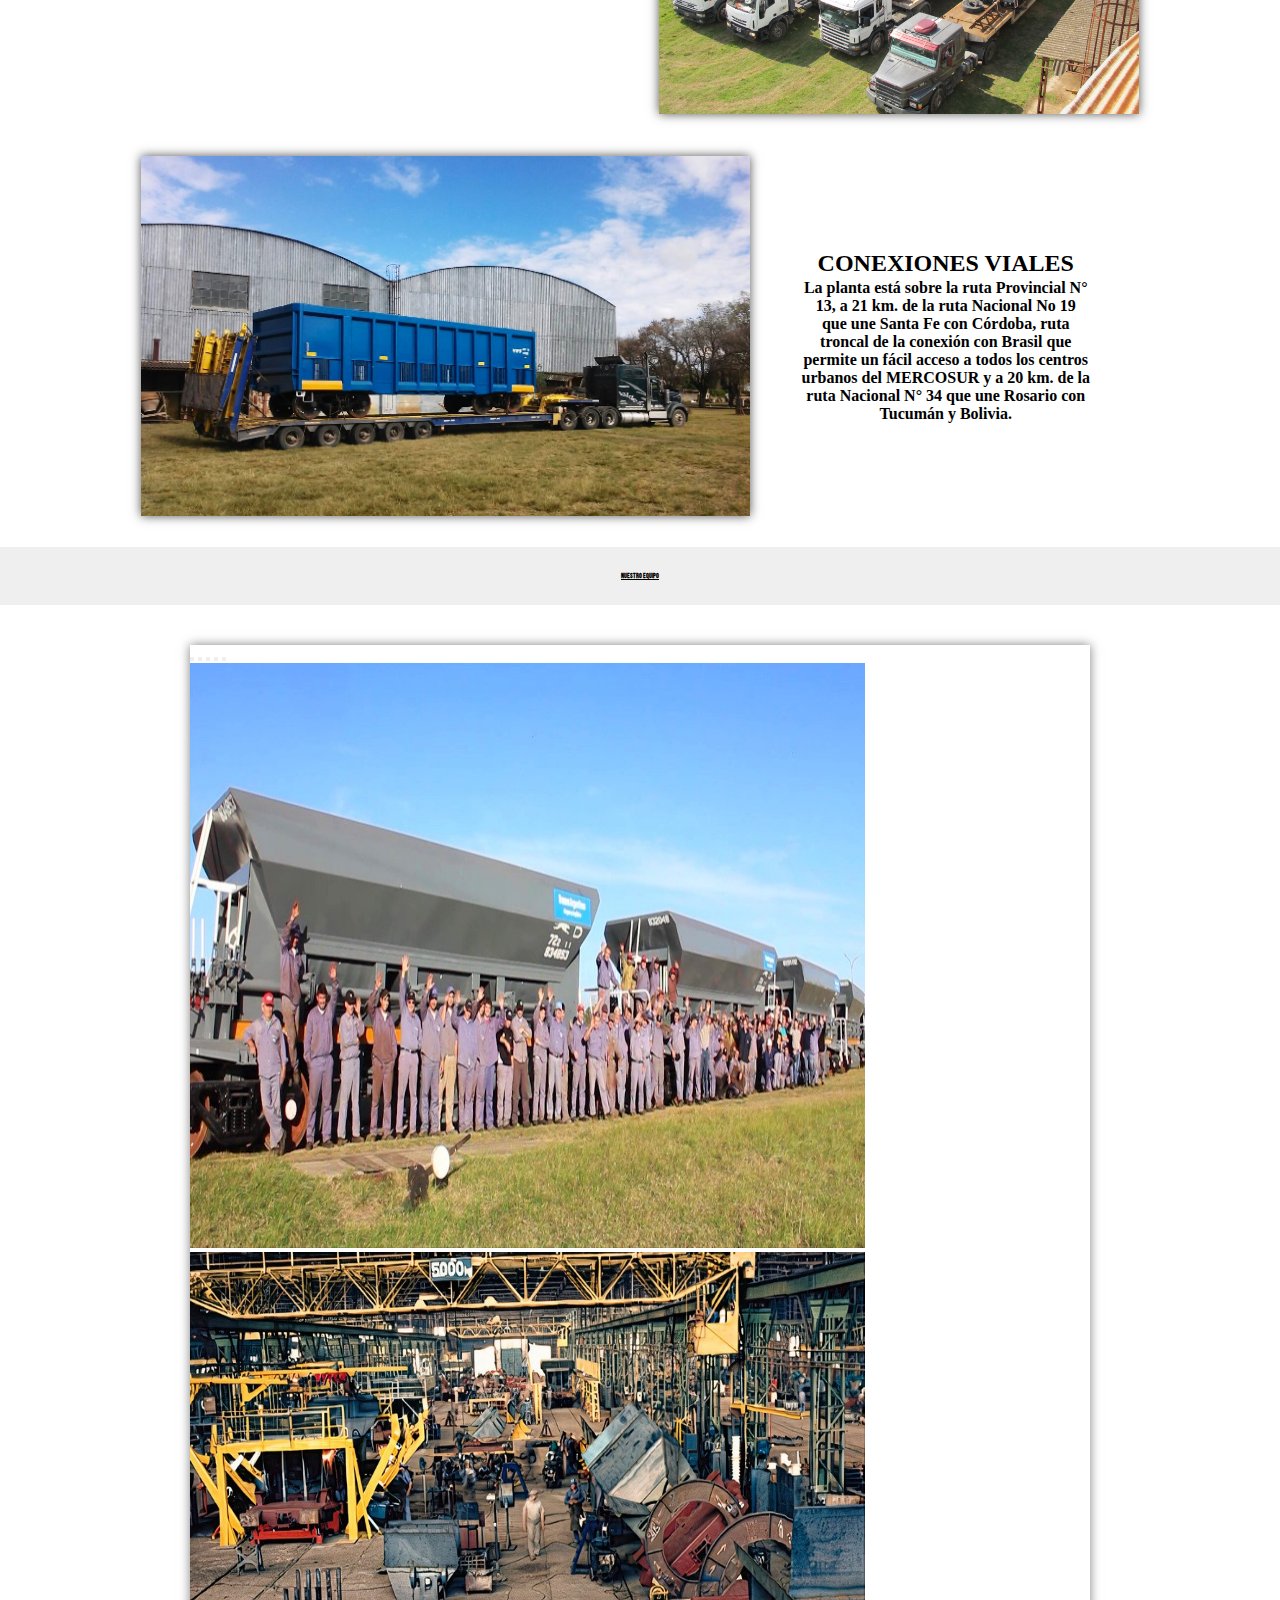
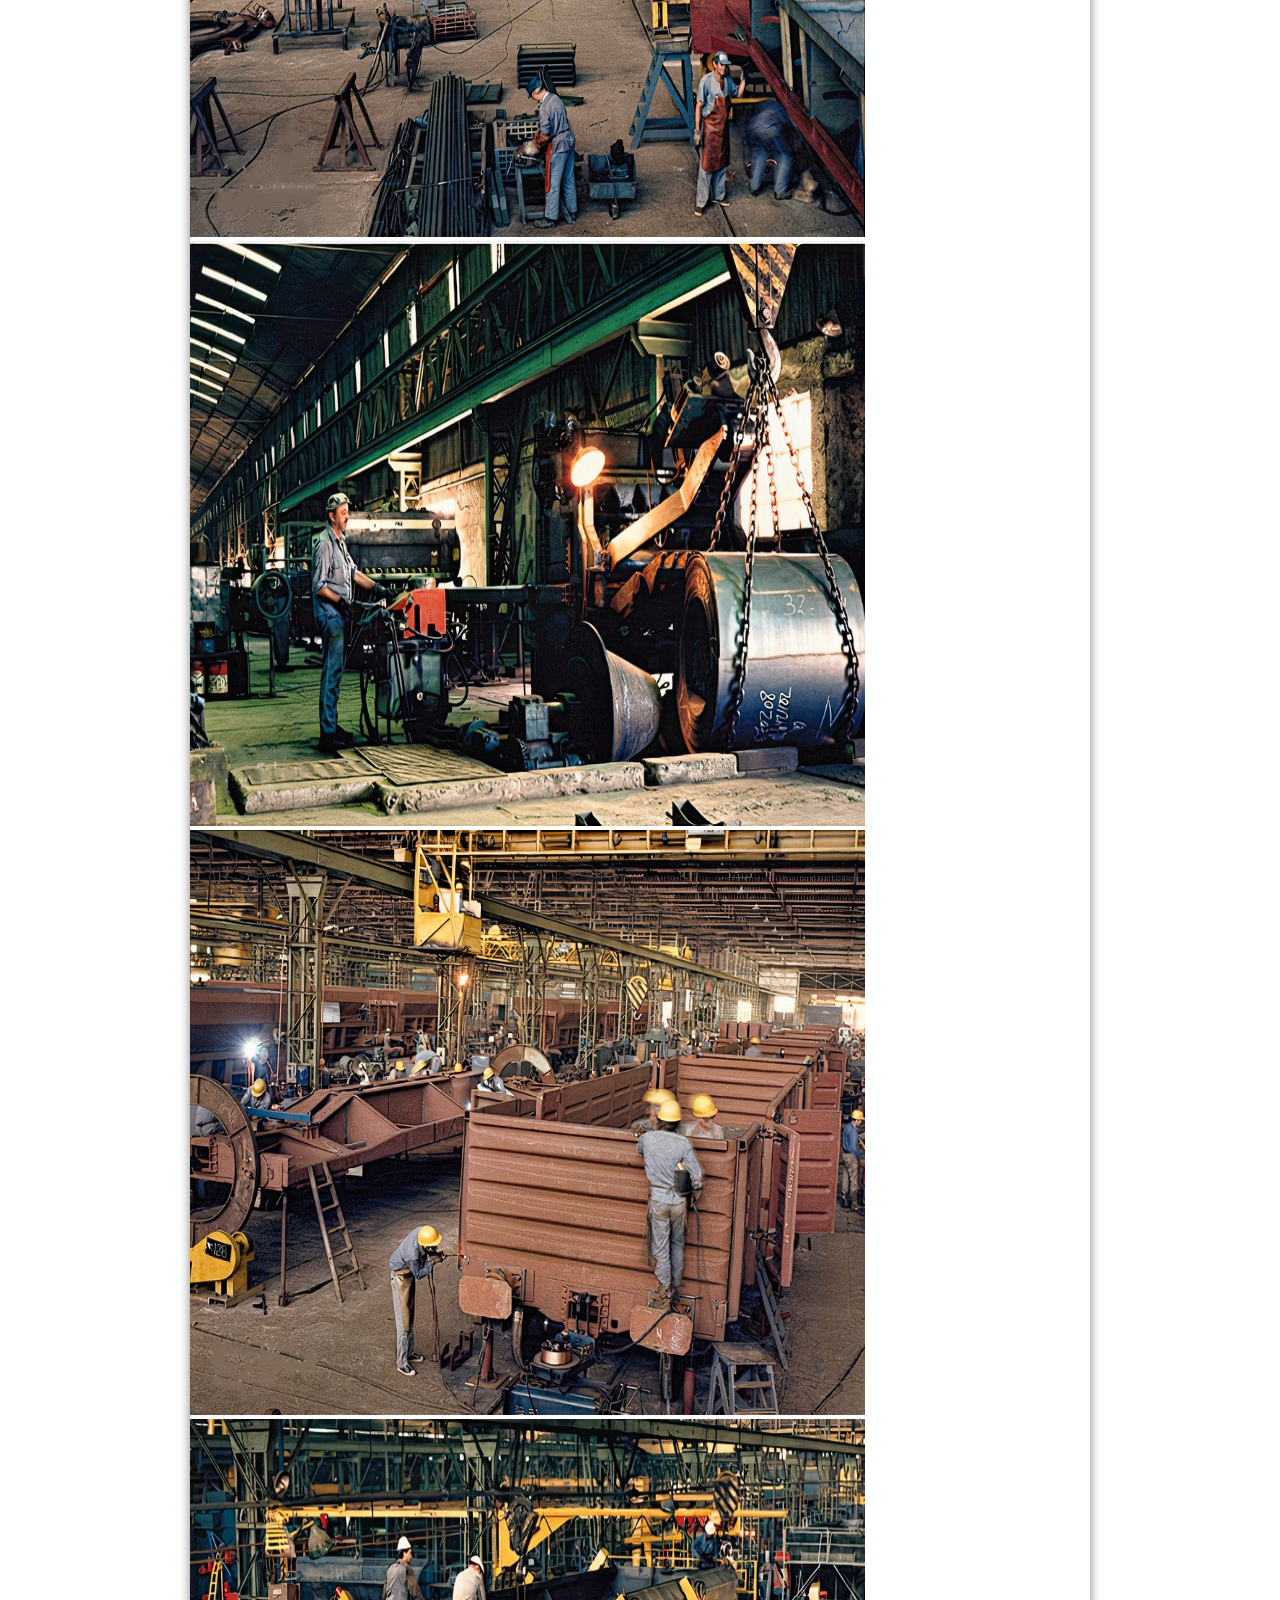
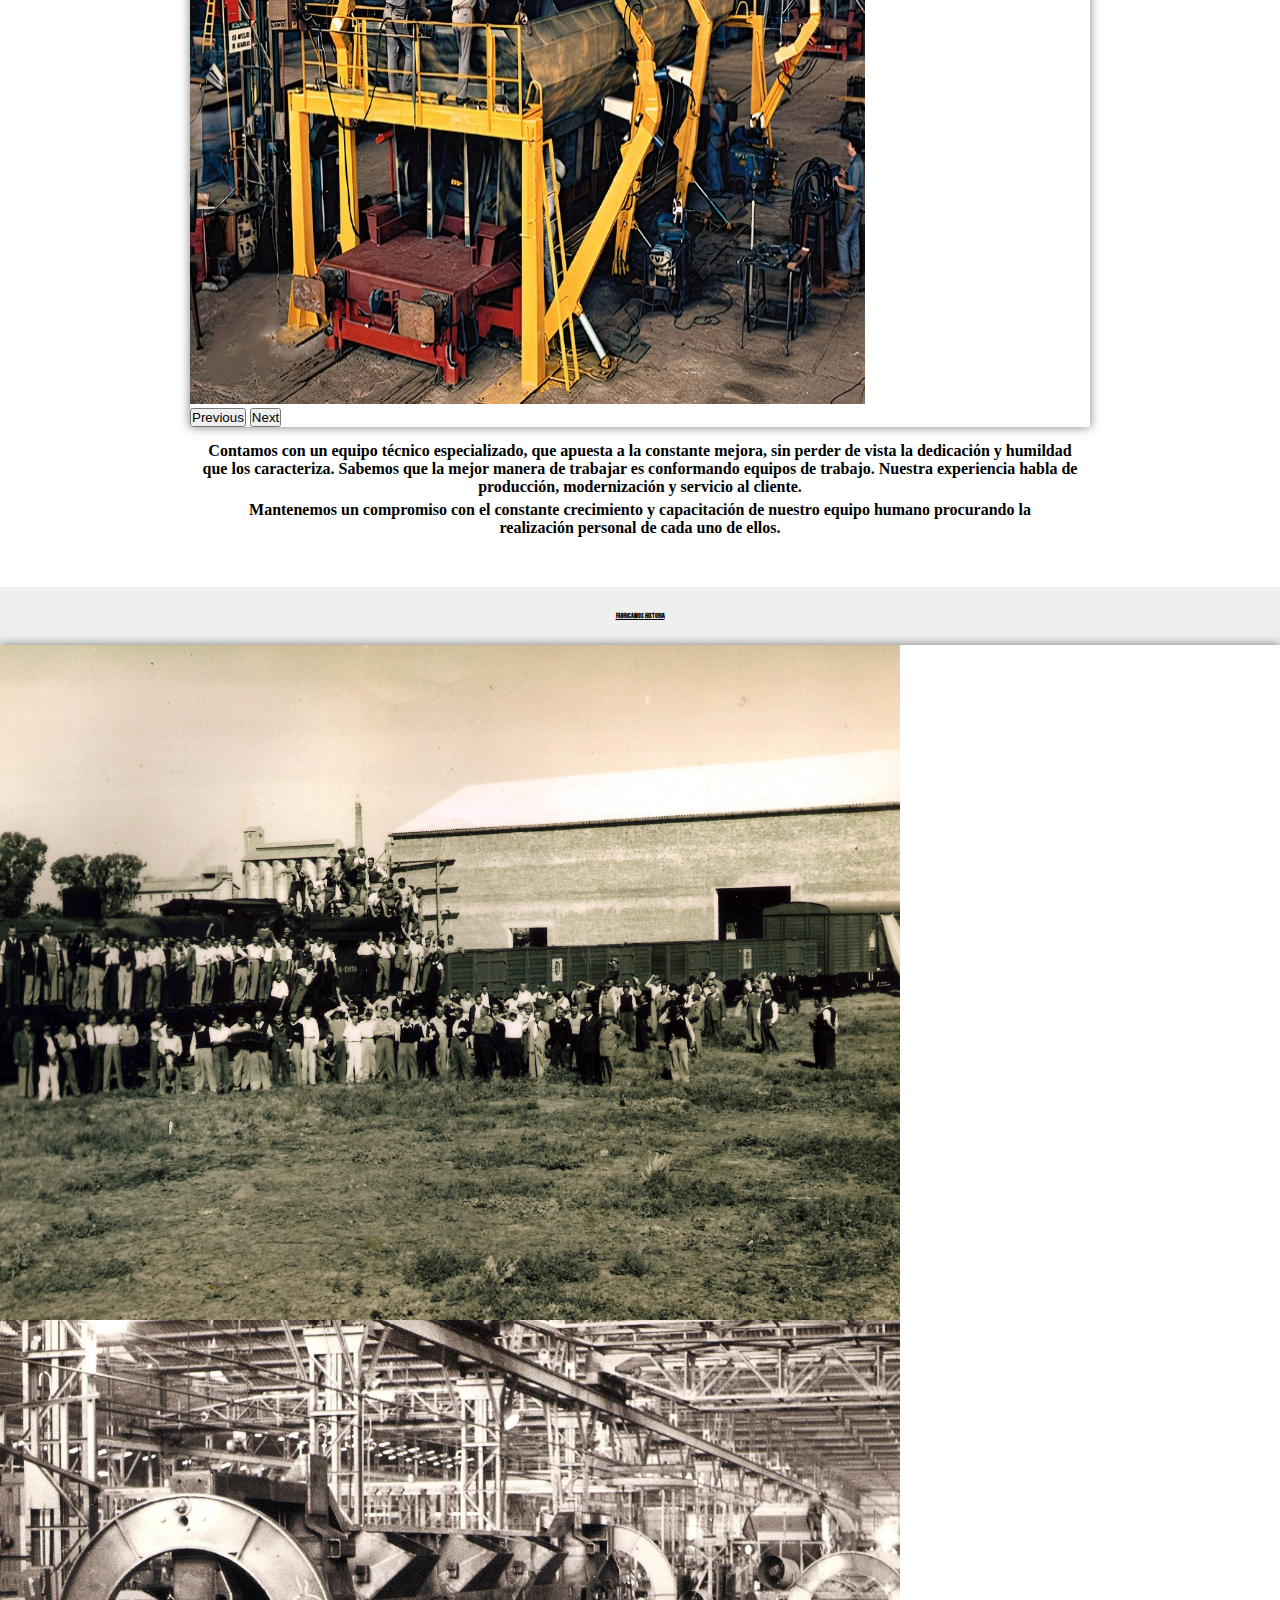
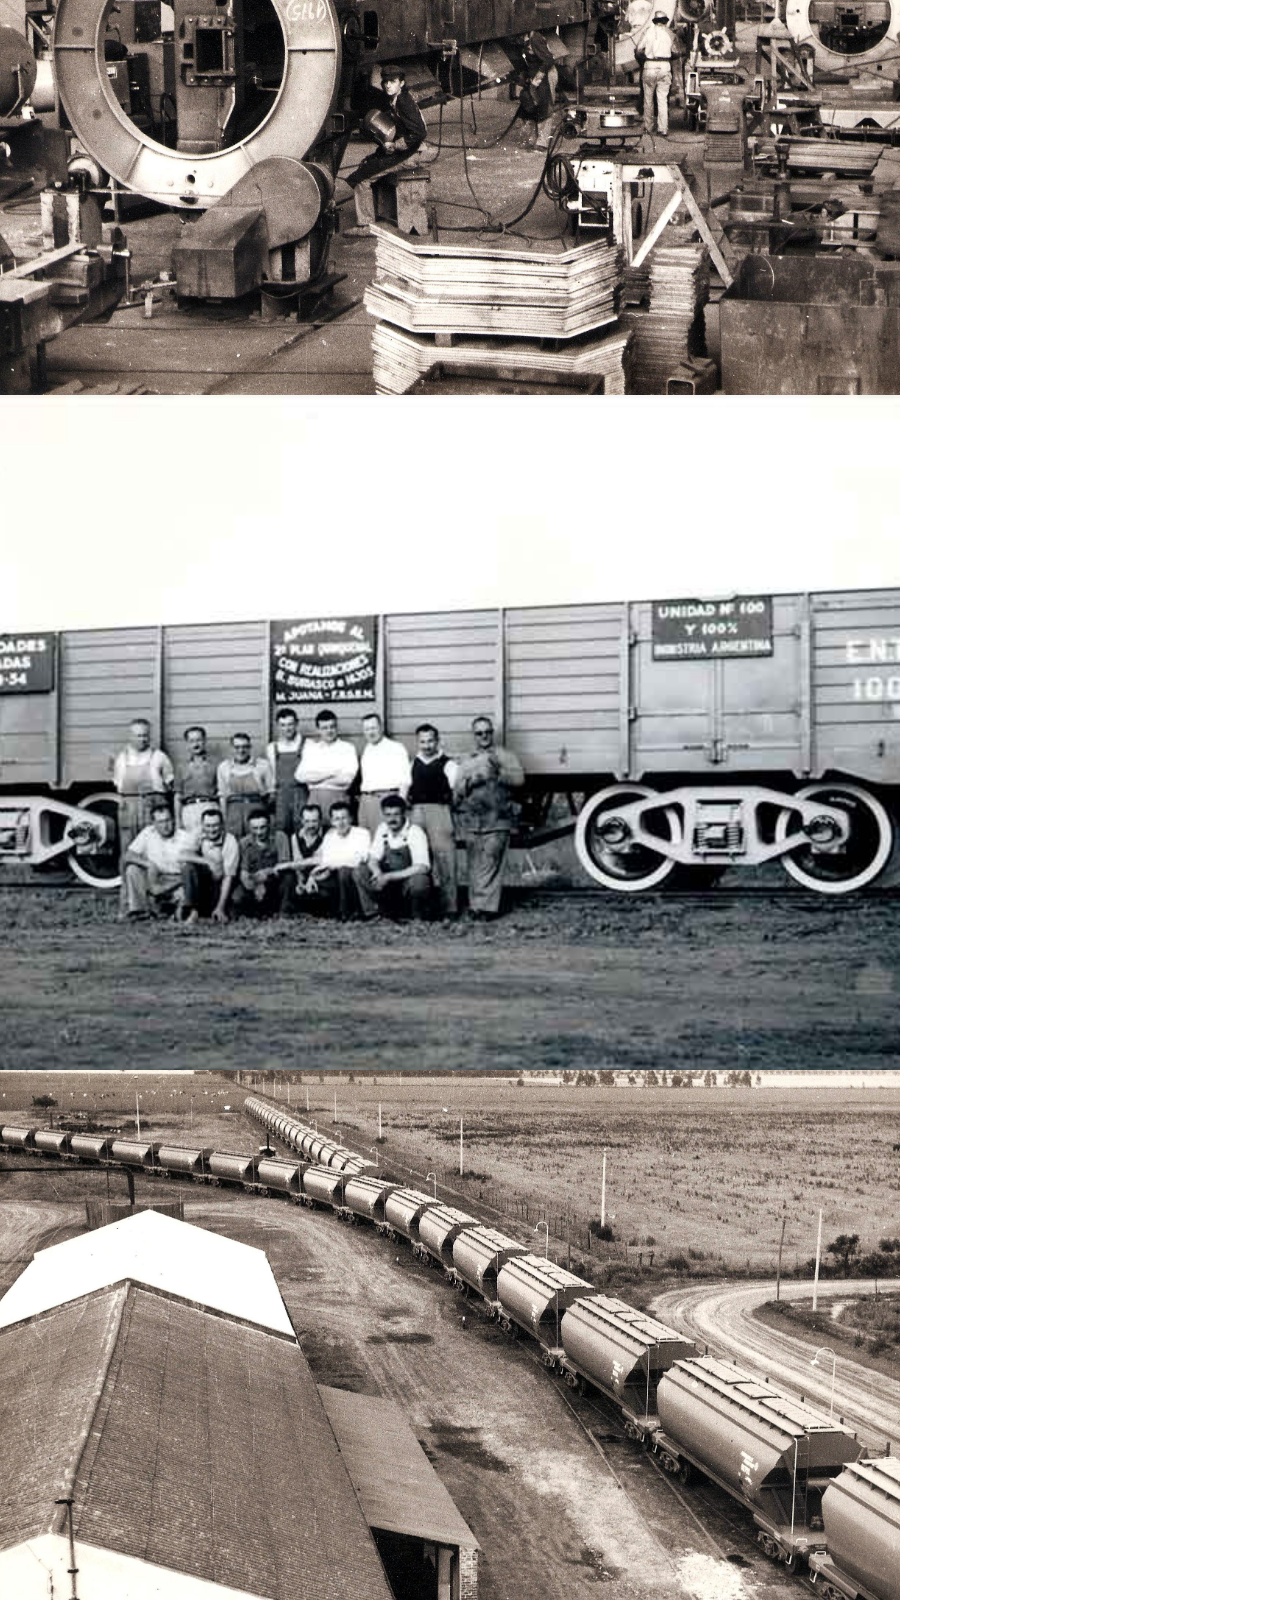
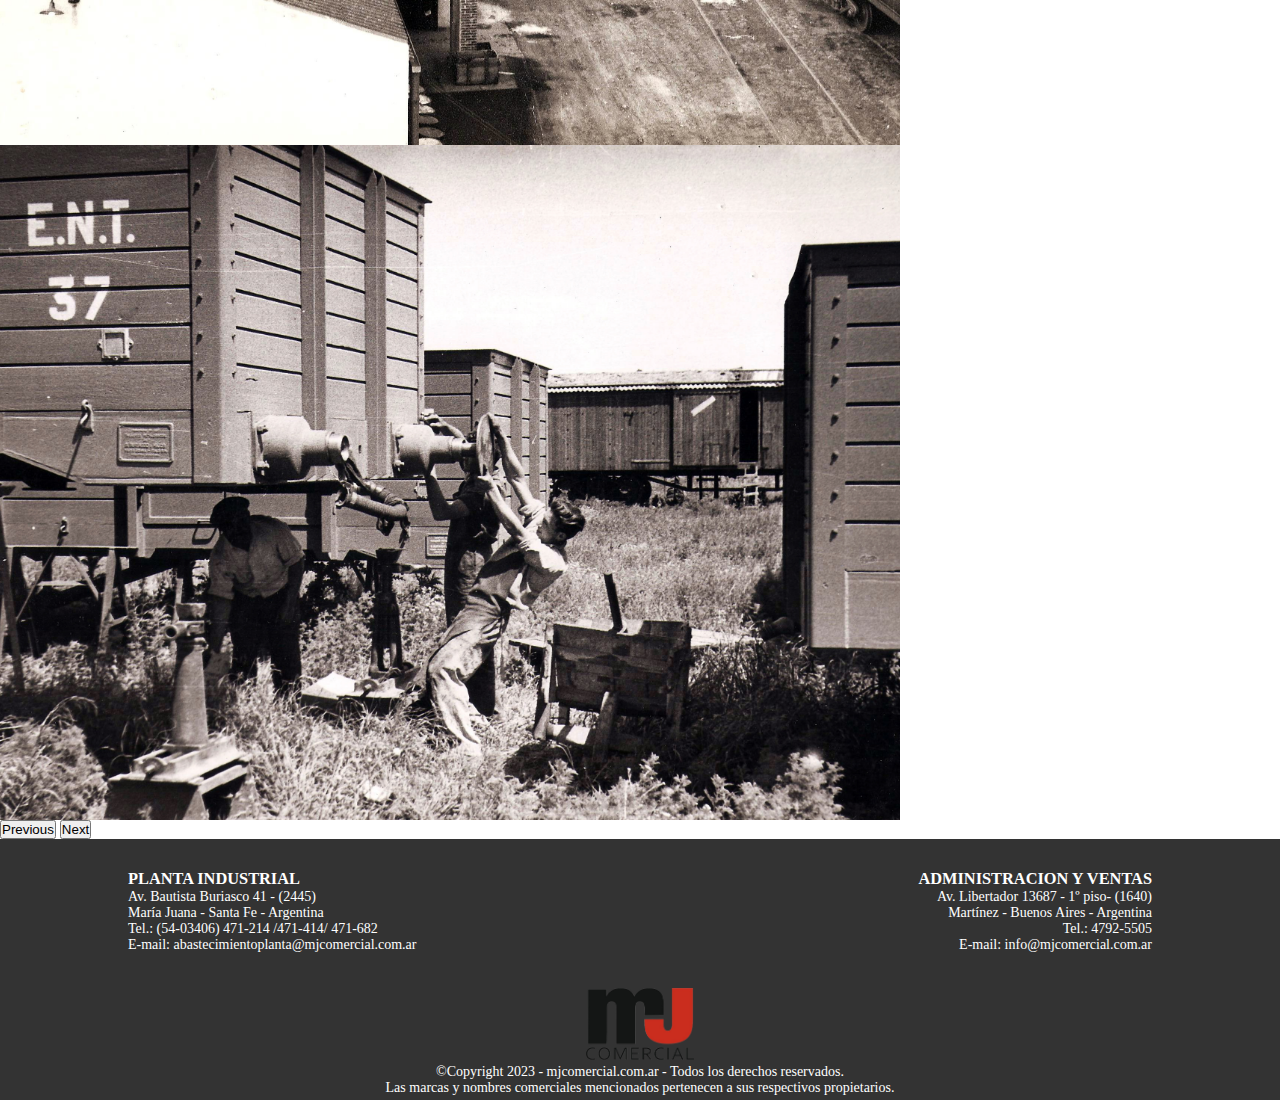
==== commit 6f558609: "actualizo 5-2-24" ====
--- a/empresa.html
+++ b/empresa.html
@@ -180,13 +180,17 @@
     </div>
   </div>
 
-  <div class="banner-equipo">
+  <!--<div class="banner-equipo">
     <img src="/img/empresa/banner-nuestro-equipo.png" alt="Banner de equipo de trabajo">
-  </div>
+  </div>-->
+  <section class="separador-historia">
+    <h2>NUESTRO EQUIPO</h2>
+  </section>
+
 
   <div class="info-equipo">
 
-    <div id="carouselExampleIndicators1" class="carousel slide" data-bs-ride="carousel">
+    <div id="carouselExampleIndicators1" class="carousel slide" data-bs-ride="carousel" data-bs-interval="4000">
       <div class="carousel-indicators">
         <button type="button" data-bs-target="#carouselExampleIndicators" data-bs-slide-to="0" class="active"
           aria-current="true" aria-label="Slide 1"></button>
@@ -252,35 +256,35 @@
   </section>
 
   <div class="img-slide-antiguo">
-    <div id="carouselExampleFade" class="carousel slide carousel-fade" data-bs-ride="carousel">
+    <div id="carouselExampleFade" class="carousel slide carousel-fade" data-bs-ride="carousel" data-bs-interval="4000">
       <div class="carousel-inner">
         <div class="carousel-item active">
+          <img src="/img/empresa/img trabajadores antigua 5.jpg" class="d-block w-100" alt="...">
+        </div>
+        <div class="carousel-item">
+          <img src="/img/empresa/img trabajadores antigua 3.jpg" class="d-block w-100" alt="...">
+        </div>
+        <div class="carousel-item">
+          <img src="/img/empresa/img trabajadores antigua 2.jpg" class="d-block w-100" alt="...">
+        </div>
+        <div class="carousel-item">
+          <img src="/img/empresa/img trabajadores antigua 4.jpg" class="d-block w-100" alt="...">
+        </div>
+        <div class="carousel-item">
           <img src="/img/empresa/img trabajadores antigua 1.jpg" class="d-block w-100" alt="...">
         </div>
-        <div class="carousel-item">
-          <img src="/img/empresa/img trabajadores antigua 2.jpg" class="d-block w-100" alt="...">
-        </div>
-        <div class="carousel-item">
-          <img src="/img/empresa/img trabajadores antigua 3.jpg" class="d-block w-100" alt="...">
-        </div>
-        <div class="carousel-item">
-          <img src="/img/empresa/img trabajadores antigua 4.jpg" class="d-block w-100" alt="...">
-        </div>
-        <div class="carousel-item">
-          <img src="/img/empresa/img trabajadores antigua 5.jpg" class="d-block w-100" alt="...">
-        </div>
-      <button class="carousel-control-prev" type="button"  data-bs-target="#carouselExampleFade" data-bs-slide="prev">
-        <span class="carousel-control-prev-icon" aria-hidden="true"></span>
-        <span class="visually-hidden">Previous</span>
-      </button>
-      <button class="carousel-control-next" type="button"  data-bs-target="#carouselExampleFade" data-bs-slide="next">
-        <span class="carousel-control-next-icon" aria-hidden="true"></span>
-        <span class="visually-hidden">Next</span>
-      </button>
-    </div>
-    
-  </div>
-
+        <button class="carousel-control-prev" type="button" data-bs-target="#carouselExampleFade" data-bs-slide="prev">
+          <span class="carousel-control-prev-icon" aria-hidden="true"></span>
+          <span class="visually-hidden">Previous</span>
+        </button>
+        <button class="carousel-control-next" type="button" data-bs-target="#carouselExampleFade" data-bs-slide="next">
+          <span class="carousel-control-next-icon" aria-hidden="true"></span>
+          <span class="visually-hidden">Next</span>
+        </button>
+      </div>
+
+    </div>
+  </div>
   <footer id="footer-info-contacto" class="footer-section">
 
     <div class="footer-contacto-planta">
--- a/style-empresa.css
+++ b/style-empresa.css
@@ -1,4 +1,5 @@
 @import url('https://fonts.googleapis.com/css2?family=Bebas+Neue&display=swap');
+
 /*--------------------------------------------------VISTA EMPRESA----------------------------------------------------*/
 html * {
     margin: 0;
@@ -103,6 +104,7 @@
 
     .banner-equipo {
         height: auto;
+
     }
 }
 
@@ -145,6 +147,15 @@
     .tarjeta-datos-magnitud {
         max-width: 100%;
     }
+
+    #info-empresa-img1,
+    #info-empresa-img2,
+    #info-empresa-img3 {
+
+        width: 10px;
+        height: 10px;
+    }
+
 }
 
 
@@ -171,42 +182,44 @@
     margin: 1px;
     box-shadow: 0 0 10px rgba(0, 0, 0, 0.678);
     /*object-fit: cover;*/
-    width: 100vh;
-height: 50vh;
+    width: 1000px;
+    height: 40vh;
 }
 
 #info-empresa-img1 {
     float: left;
-   
+
     max-width: auto;
     max-height: auto;
-   
+
 
 }
 
 #info-empresa-img2 {
     float: right;
-    
+
     max-width: auto;
     max-height: auto;
-  
+
 }
 
 #info-empresa-img3 {
     float: left;
     max-width: auto;
     max-height: auto;
-  
+
 }
 
 .container-info-empresa p {
     padding: 1px 50px;
     font-weight: 600;
 }
+
 .container-info-empresa h2 {
     padding: 1px 50px;
     font-weight: 700;
 }
+
 /* Media query para ajustar el diseño en pantallas más pequeñas */
 @media (max-width: 768px) {
 
@@ -214,7 +227,7 @@
     .info-empresa2,
     .info-empresa3 {
         flex-wrap: wrap;
-
+        padding: 0%;
     }
 
     .info-empresa .container-info-empresa {
@@ -225,7 +238,7 @@
     }
 }
 
-/*---------------------------------------------NUESTRO EQUIPO------------------------------------------------*/
+/*----------------------------------------BANNER NUESTRO EQUIPO---------------------------------------*/
 
 .banner-equipo {
 
@@ -238,7 +251,7 @@
     /*Ajusta el ancho máximo según tus necesidades */
     max-height: 100%;
     /*Ajusta la altura automáticamente para mantener la proporción*/
-   /* object-fit: cover;*/
+    /* object-fit: cover;*/
     box-shadow: 0 0 10px rgba(0, 0, 0, 0.5);
 
     overflow: hidden;
@@ -250,7 +263,7 @@
 /* Asegurar que la imagen ocupe todo el contenedor */
 .banner-equipo img {
     width: 100%;
-    height: 50vh;
+    height: 100%;
     object-fit: cover;
 }
 
@@ -259,10 +272,8 @@
 /* Estilo para el contenedor principal */
 .info-equipo {
 
-
-
-    align-items: center;
-    padding: 40px 100px;
+    align-items: center;
+    padding: 40px 190px;
     /* Ajusta el espaciado según sea necesario */
     justify-content: center;
 
@@ -278,15 +289,15 @@
 
 #carouselExampleIndicators1 .carousel-inner img {
 
-    width: 60vh;
-
-    height: 70vh;
+    width: 75vh;
+
+    height: 65vh;
     /*Ajusta al total de la Ventana en todos los dispositivos*/
     max-width: 100%;
     /*Ajusta el ancho máximo según tus necesidades */
     max-height: 100%;
     /*Ajusta la altura automáticamente para mantener la proporción*/
-    object-fit: cover;
+    
     /* Mantiene la relación de aspecto y cubre el contenedor*/
     align-items: center;
 
@@ -314,18 +325,19 @@
 }
 
 /* Ajustar estilos para pantallas más pequeñas */
-@media (max-width: 767px) {
+@media (max-width: 900px) {
     .info-equipo {
         /* flex-direction: column;*/
         align-items: center;
+        padding: 0%;
 
     }
 
     #carouselExampleIndicators1 .carousel-inner img {
 
-        width: 60vh;
-
-        height: 50vh;
+        width: 90vh;
+
+        height: 65vh;
         /*Ajusta al total de la Ventana en todos los dispositivos*/
         max-width: 100%;
         /*Ajusta el ancho máximo según tus necesidades */
@@ -346,6 +358,7 @@
         text-align: center;
     }
 }
+
 
 /*------------------------------------------SLIDE FOTOS ANTIGUAS EQUIPO---------------------------------------------*/
 
@@ -361,15 +374,22 @@
     /* Subraya el texto */
     font-family: 'Bebas Neue', sans-serif;
     background-color: rgba(235, 235, 235, 0.788);
-  }
+}
 
 #carouselExampleFade img {
     display: flex;
-    width: 100%;
-    height: 80vh;
-}
-
-.img-slide-antiguo{
+    width: 100vh;
+    height: 75vh;
+    max-width: 100%;
+    max-height: 30%;
+    object-fit: cover;
+    /* flex-wrap: nowrap;*/
+    overflow: scroll;
+
+
+}
+
+.img-slide-antiguo {
     box-shadow: 0 0 10px rgba(0, 0, 0, 0.5);
 }
 
@@ -447,7 +467,7 @@
 }
 
 /* Media query para hacer responsive */
-@media (width: 425px) {
+@media screen and (max-width: 425px) {
 
     .footer-section {
         flex-direction: column;
